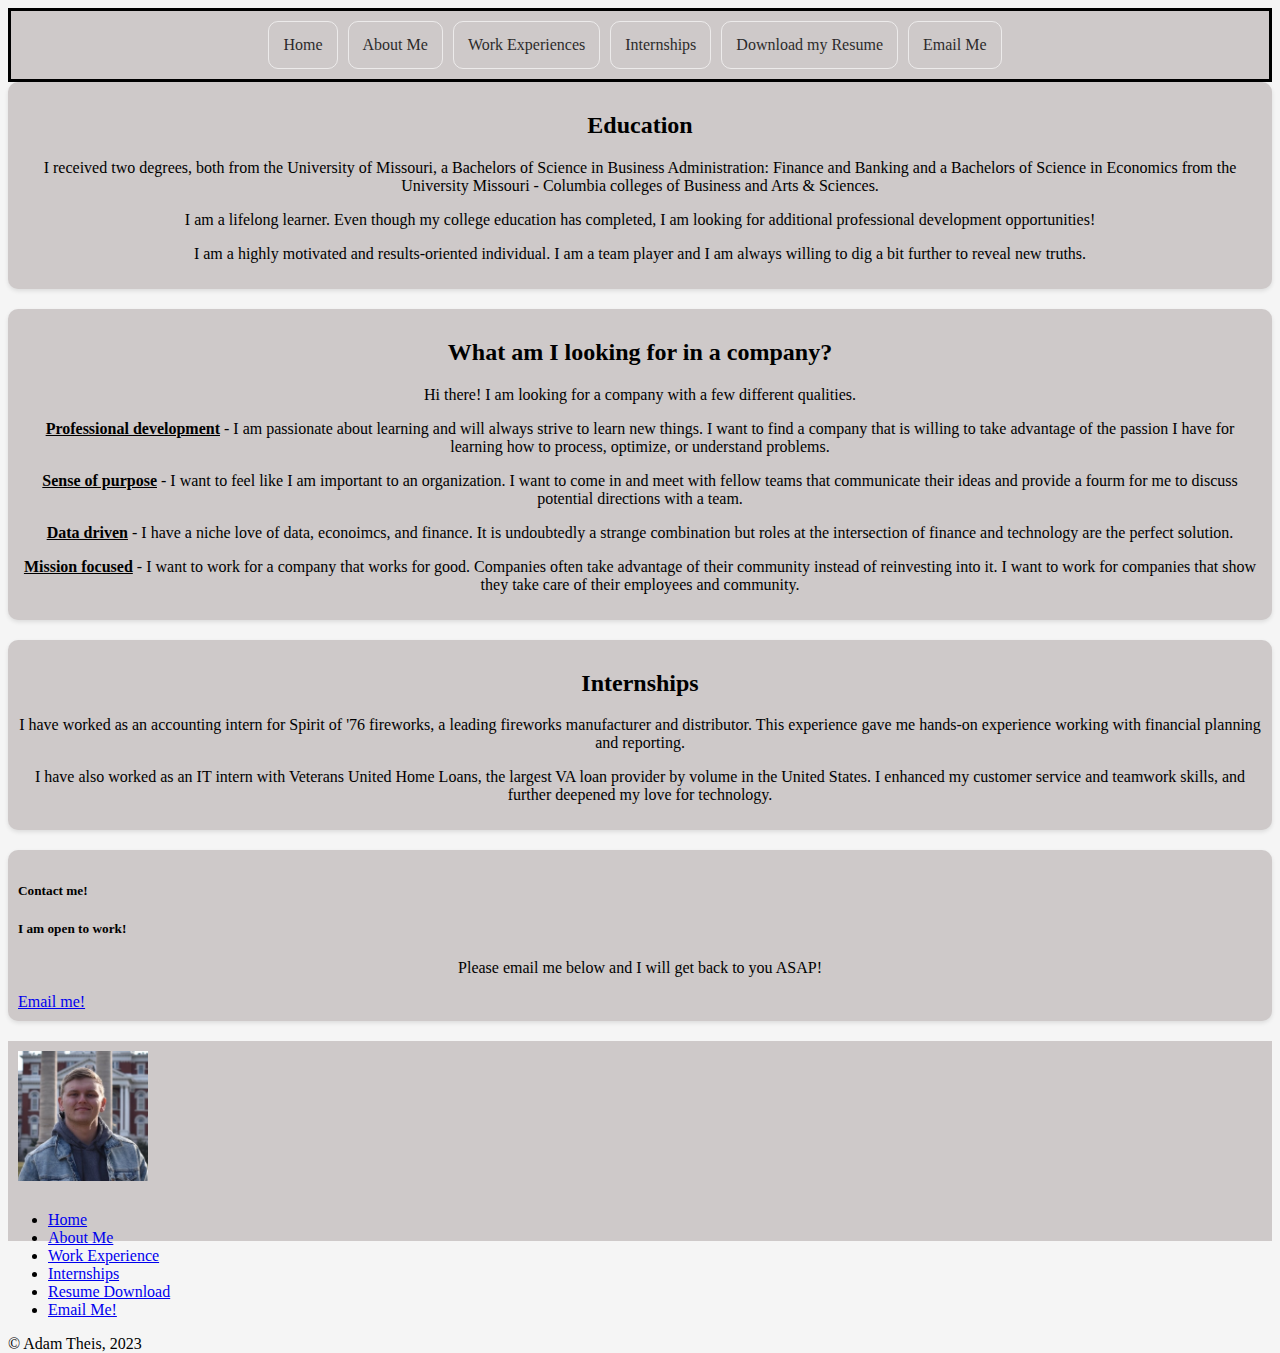
==== index.html @ 242945c1 "big changes to footer, and several pages" ====
<!DOCTYPE html>
<html>
  <head>
    <link href="https://cdn.jsdelivr.net/npm/bootstrap@5.3.0-alpha3/dist/css/bootstrap.min.css" rel="stylesheet" integrity="sha384-KK94CHFLLe+nY2dmCWGMq91rCGa5gtU4mk92HdvYe+M/SXH301p5ILy+dN9+nJOZ" crossorigin="anonymous">
<!-- Google tag (gtag.js) -->
<script async src="https://www.googletagmanager.com/gtag/js?id=G-XFF0DGGZYV"></script>
<script>
  window.dataLayer = window.dataLayer || [];
  function gtag(){dataLayer.push(arguments);}
  gtag('js', new Date());
  gtag('config', 'G-XFF0DGGZYV');
</script>

    <title>My Financial Analyst Website</title>
    <link rel="stylesheet" href="style.css">
  </head>
  <body>
    <script src="https://cdn.jsdelivr.net/npm/bootstrap@5.3.0-alpha3/dist/js/bootstrap.bundle.min.js" integrity="sha384-ENjdO4Dr2bkBIFxQpeoTz1HIcje39Wm4jDKdf19U8gI4ddQ3GYNS7NTKfAdVQSZe" crossorigin="anonymous"></script>
    <script src="nav.js"></script>
    <div class="navbar card-header">
      <nav id="navbar" class="timeline-navbar">
        <a href="index.html">Home</a>
        <a href="about.html">About Me</a>
        <a href="timeline.html">Work Experiences</a>
        <a href="internships.html">Internships</a>
        <a href="Resume.docx" download="Resume.docx">Download my Resume</a>
        <a href="mailto:adamhtheis@gmail.com">Email Me</a>
      </nav>
    </div>
    <main>
      <div class="container"><div class="about-section mt-2 w" id="about-me">
        <h2>Education</h2>
        <p>I received two degrees, both from the University of Missouri, a
          Bachelors of Science in Business Administration: Finance and Banking
          and a Bachelors of Science in Economics from the University Missouri -
          Columbia colleges of Business and Arts & Sciences.</p>
        <p>I am a lifelong learner. Even though my college education has
          completed, I am looking for additional professional development
          opportunities!</p>
        <p>I am a highly motivated and results-oriented individual. I am a team
          player and I am always willing to dig a bit further to reveal new
          truths.</p>
      </div>
      <div class="container">
      <div class="about-section mt-2" >
        <h2>What am I looking for in a company?</h2>
        <p>Hi there! I am looking for a company with a few different qualities.</p>
        <p><strong><u>Professional development</u></strong>  -  I am passionate about learning and 
          will always strive to learn new things. I want to find a company that is willing
          to take advantage of the passion I have for learning how to process, optimize, or understand problems.
       </p>
        <p><strong><u>Sense of purpose</u></strong>  -  I want to feel like I am important to an organization. I want to come in and meet
          with fellow teams that communicate their ideas and provide a fourm for me to discuss
          potential directions with a team.
       </p>

        <p><strong><u>Data driven</u></strong>  -  I have a niche love of data, econoimcs, and finance. It
          is undoubtedly a strange combination but roles at the intersection of finance and technology
          are the perfect solution.
       </p>

        <p><Strong><u>Mission focused</u></Strong>  -  I want to work for a company that works for good. Companies often take advantage of
           their community instead of reinvesting into it. I want to work for companies that show
           they take care of their employees and community.
      </div>
      

      <div class="about-section mt-2" id="my-work">
        <h2>Internships</h2>
        <p>I have worked as an accounting intern for Spirit of '76 fireworks, a
          leading fireworks manufacturer and distributor. This experience gave me hands-on 
        experience working with financial planning and reporting.</p>
        <p>I have also worked as an IT intern with Veterans United Home Loans, the largest VA loan
          provider by volume in the United States. I enhanced my customer service and teamwork skills, and
          further deepened my love for technology.  
        </p>
      </div>
      
        <div class="about-section" id="contact-me">

          <div class="card backgroundcol">
            <h5 class="card-header">Contact me!</h5>
            <div class="card-body">
              <h5 class="card-title">I am open to work!</h5>
              <p class="card-text">Please email me below and I will get back to you ASAP!</p>
              <a href="mailto:adamhtheis@gmail.com" class="btn btn-primary">Email me!</a>
            </div>
          </div>
        
      </main>
      
      <footer class="border-4 footer-bg py-3 my-4">
        <div class="container">
          <div class="row">
            <div class="col-md-2 d-flex align-items-center justify-content-center">
              <img src="Images/headshot.jpg" class="footimage rounded-circle">
            </div>
            <div class="col-md-10">
              <ul class="nav justify-content-end">
                <li class="nav-item"><a href="index.html" class="nav-link text-body-secondary">Home</a></li>
                <li class="nav-item"><a href="about.html" class="nav-link text-body-secondary">About Me</a></li>
                <li class="nav-item"><a href="timeline.html" class="nav-link text-body-secondary">Work Experience</a></li>
                <li class="nav-item"><a href="internship.html" class="nav-link text-body-secondary">Internships</a></li>
                <li class="nav-item"><a href="Resume.docx" download="Resume.docx" class="nav-link text-body-secondary">Resume Download</a></li>
                <li class="nav-item"><a href="mailto:adamhtheis@gmail.com" class="nav-link text-body-secondary">Email Me!</a></li>
              </ul>
            </div>
          </div>
          <div class="row">
            <div class="col-md-12">
              <p class="text-body-secondary text-end">&copy; Adam Theis, 2023</p>
            </div>
          </div>
        </div>
      </footer>
---- style.css ----
* {
  box-sizing: border-box;
}

body {
  background-color: whitesmoke;
  font-family: Georgia, serif;
}
.skills-container ul {
  margin-top: 0;
  margin-bottom: 0;
  padding: 0;
}
.timeline {
  position: relative;
  max-width: 1200px;
  margin: 0 auto;
}

.timeline::after {
  content: '';
  position: absolute;
  width: 6px;
  background-color: white;
  top: 0;
  bottom: 0;
  left: 50%;
  margin-left: -3px;
}



.tl::after {
  content: '';
  position: absolute;
  width: 25px;
  height: 25px;
  right: -12.5px;
  background-color: white;
  border: 4px solid #FF9F55;
  top: 15px;
  border-radius: 50%;
  z-index: 0;
}

.left {
  left: 0;
}

.right {
  left: 50%;
}

.left::before {
  content: " ";
  height: 0;
  position: absolute;
  top: 22px;
  width: 0;
  right: 30px;
  border: medium solid white;
  border-width: 10px 0 10px 10px;
  border-color: transparent transparent transparent white;
}

.right::before {
  content: " ";
  height: 0;
  position: absolute;
  top: 22px;
  width: 0;

  left: 30px;
  border: medium solid white;
  border-width: 10px 10px 10px 0;
  border-color: transparent white transparent transparent;
}

.right::after {
  left: -16px;
}

.content {
  padding: 20px 30px;
  background-color: white;
  position: relative;
  border-radius: 6px;
  
  
}

@media screen and (max-width: 600px) {
  .timeline::after {
      left: 31px;
  }

  .tl {
      width: 100%;
      padding-left: 70px;
      padding-right: 25px;
  }

  .tl::before {
      left: 60px;
      border: medium solid white;
      border-width: 10px 10px 10px 0;
      border-color: transparent white transparent transparent;
  }

  .left::after,
  .right::after {
      left: 15px;
  }

  .right {
      left: 0%;
  }
}
.navbar {
  display: flex;
  justify-content: center;
  background-color: #cec9c9;
  padding: 10px;
  z-index: 1000;
  position: relative;
  border-style: solid;
}

.navbar a {
  color: white;
  text-decoration: none;
  padding: 10px;
  border-radius: 5px;
  border: 1px solid rgba(255, 255, 255, 0.8);
          padding: 10px;
          border-radius: 10px;
          opacity: 0.8;
          margin-right: 10px;
}

.navbar a:hover {
  background-color: #FF9F55;
}
/* Navbar links */
#navbar a {
float: left;
display: block;
color: #000000;
text-align: center;
padding: 14px;
text-decoration: none;
} .sticky + .content {
padding-top: 180px;
}
.navbar-fixed {
  position: fixed;
  top: 0;
  left: 0;
  width: 100%;
  background-color: #cec9c9;
  z-index: 1;
  padding: 20px;
  display: flex;
  justify-content: center;
  border-style: solid;
}
/* Add your custom styles here */


.navbar a {
  color: #FFFFFF;
  text-decoration: none;
  margin-right: 10px;
}

.work-content {
  max-width: 80%;
  margin: 0 auto;
  padding: 20px;
  background-color: #cec9c9;
  border-radius: 6px;
  box-shadow: 0 2px 4px rgba(0, 0, 0, 0.1);
  margin-bottom: 20px;
}


.projects {
  background-color: #cec9c9;
  padding: 10px;
  border-radius: 10px;
  box-shadow: 0 2px 4px rgba(0, 0, 0, 0.1);
  margin-bottom: 5px;

  height: fit-content;
  flex-direction: column;
  justify-content: center;
  align-items: center;
  text-align: center;
  padding-left: 2%;
  padding-right: 2%;
  background-size: 500px;
}
.skills-container {
  background-color: #cec9c9;
  padding: 5px;
  box-shadow: 0 2px 4px rgba(0, 0, 0, 0.1);
  margin-bottom: 0;
  width: 350px;
  height: fit-content;
  text-align: start;
  line-height: 1;
  border-radius: 10px;
  word-spacing: 2px;
}


@media (min-width: 768px) {
  .grid-content {
    grid-template-columns: repeat(2, 1fr);
  }
}
form {
  margin-top: 20px;
  float: left;
  padding: 5px;
  max-width: 800px;
}

.form-group.left{
  margin-bottom: 5px;
  float: left;
  padding-right: 5px;
  
}
.form-group.right {
  margin-bottom: 10px;
  float: right
  
}

.form-groupmessage {
  display: block;
  margin-top: 20px;
}

.form-group label {
  flex: 0 0 100px;
  padding-right: 10px;
}

.form-group input,
.form-group textarea {
  flex: 1;
  padding: 10px;
  font-size: 16px;
  border: 1px solid #ccc;
  border-radius: 4px;
}

input[type="text"],
input[type="email"],
input[type="tel"],
textarea {
  display: block;
  width: 100%;
  padding: 10px;
  margin-bottom: 10px;
  font-size: 16px;
  border: 1px solid #ccc;
  border-radius: 4px;
}

input[type="submit"] {
  background-color: #333;
  color: #fff;
  padding: 10px 20px;
  font-size: 16px;
  border: none;
  border-radius: 4px;
  cursor: pointer;
}

input[type="submit"]:hover {
  background-color: #000;
}

.form-group.label-only {
  flex-direction: column;
}

.form-group.label-only label {
  flex: 0 0 auto;
}

.form-group.label-only input,
.form-group.label-only textarea {
  flex: 1;
  margin-top: 10px;
}

.form-group.message {
  flex-direction: column;
}

.form-group.message label {
  flex: 0 0 auto;
}

.form-group.message textarea {
  flex: 1;
  margin-top: 10px;
}

.twitter-tweet {
  display: flex;
}
.fbla-content {
  width: 600px;
  margin: 0 auto;
  padding: 20px;
  background-color: #cec9c9;
  border-radius: 6px;
  box-shadow: 0 2px 4px rgba(0, 0, 0, 0.1);
  margin-bottom: 20px;
  grid-column: auto;
}
.americanEnterprise {

  grid-template-columns: 1fr;
  grid-row-gap: 20px;
  align-items: center;
  text-align: center;
  max-width: 600px;
  margin: 0 auto;
  max-height: fit-content;
  height: 100%;
}

.navimage {
  max-width: 100px;
  height: auto;
  position: absolute;
  top: 10px;
  left: 10px;
}

.timeline-navbar {
  list-style: none;
  margin: 0;
  padding: 0;
  display: flex;
}

.timeline-navbar li {
  margin-right: 10px;
}

.internship {
  background-color: #cec9c9;
  padding: 10px;
  margin-bottom: 20px;
  border-radius: 5px;
  box-shadow: 0 2px 4px rgba(0, 0, 0, 0.1);
  display: inline-block;
  display: flex;
  flex-wrap: wrap;
        width: 700px;
        height: fit-content;
        padding: 5px;
        box-sizing: border-box;
}

.internship-title {
  font-weight: bold;
  margin-bottom: 10px;
}

.internship-description {
  margin-bottom: 10px;
}
.about-section {
  margin: 0 auto;
  padding: 10px;
  background-color: #cec9c9;
  border-radius: 10px;
  box-shadow: 0 2px 4px rgba(0, 0, 0, 0.1);
  margin-bottom: 20px;
}
.about-section h2 {
  text-align: center;
}
.about-section p {
  text-align:center;
}
.unordered-list {
    list-style-type: none; /* Remove bullets */
    padding: 0; /* Remove padding */
    margin: 0; /* Remove margins */
}
.tooltips {
  position: relative;
  cursor: pointer;
}

.tooltips::before {
  content: attr(data-tooltip);
  position: absolute;
  bottom: 100%;
  left: 50%;
  transform: translateX(-50%);
  padding: 4px 8px;
  background-color: #000;
  color: #fff;
  font-size: 14px;
  border-radius: 4px;
  opacity: 0;
  visibility: hidden;
  transition: opacity 0.3s ease, visibility 0.3s ease;
}

.tooltips:hover::before {
  opacity: 1;
  visibility: visible;
}


.skills-container h3 {
  margin: 0;
}
.horizontal-form {
  display: flex;
  flex-wrap: wrap;
  justify-content: space-between;
  max-width: 1200px;
  margin-left: 33.333%;
  margin-top: -125px;
}

.horizontal-form .form-group {
  flex: 0 0 calc(25% - 10px);
}

.horizontal-form label {
  display: inline;
}

.horizontal-form button {
  flex: 0 0 100%;
  
}
.footer-bg{
  background-color: #cec9c9;
  max-height: 200px;
}
.footer-grid {
  display: grid;
  grid-template-columns: auto 1fr; /* Added */
  grid-gap: 20px;
  text-align: center;
  max-width: 800px;
  margin: 0 auto;
  max-height: 150px;
}

.footimage {
  width: 150px;
  height: 150px;
  padding: 10px;
  align-items: start;
}
.contact-footer {
  margin-left: 400px;

}
.linkedin-iframe {
  width: 48%; 
  max-width: 600px; 
  height: 800px;
  margin: 0 auto; 
  border: 2px solid black; 
  border-radius: 10px; 
  box-shadow: 2px 2px 10px rgba(0, 0, 0, 0.1);
  display: flex grid;
  position: absolute;
  right: 5px;
  flex-wrap: wrap;
}
  .internship-layout {
  background-color: #cec9c9;
}
.accounting {
  background-color: #cec9c9;
}
.learningbg {
  background-color: #b6aeae;
}

.card-img-top {
  max-height: 200px;
  width: 175px;
  position: absolute;
  top: 8px;
  right: 16px;
}
.card {
  max-height: fit-content;
}

.so76 {
  max-height: 150px;
  width: 120px;
}

.imos {
  scale: 100%;
  height: 110px;
  width: 200px;
}
.candor {
  height: 125px;
  width: 125px;
}
.cardtext {
  z-index: 2000;
}
.vl { border-left: 6px solid gray;
  height: 1250px;
  position: absolute;
  left: 50%;
  margin-left: -3px;
  top: 0;
  margin-top: 144px;
}
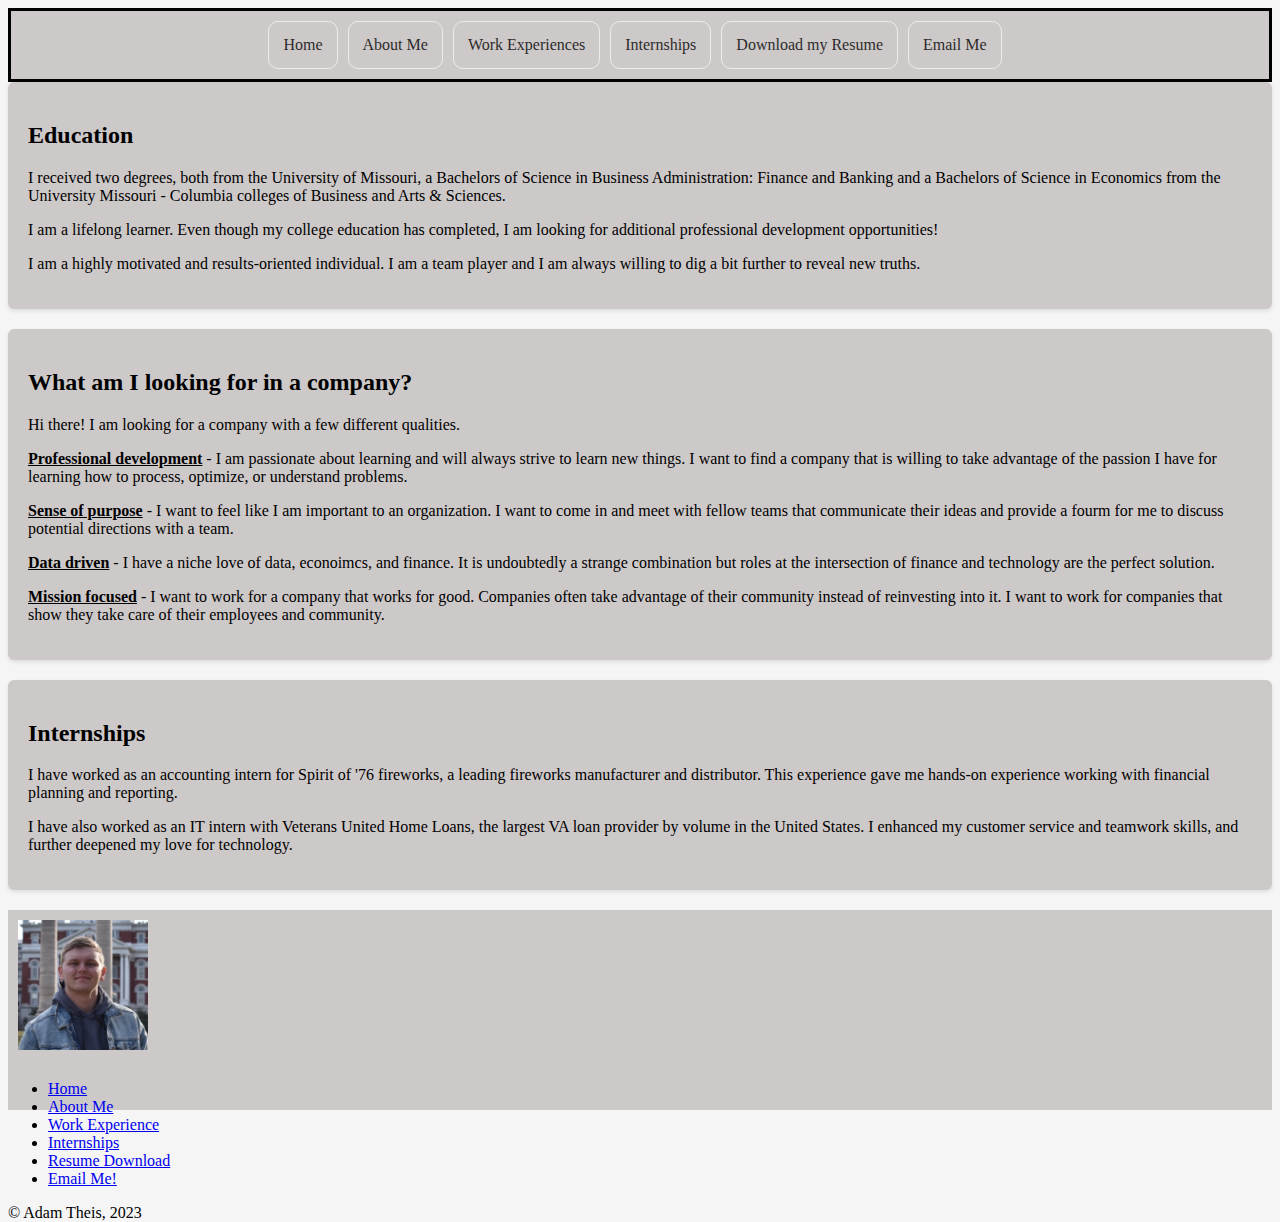
==== commit 5269a995: "updated index page and about page with card for  otto project" ====
--- a/index.html
+++ b/index.html
@@ -1,10 +1,17 @@
 <!DOCTYPE html>
 <html>
   <head>
-    <link href="https://cdn.jsdelivr.net/npm/bootstrap@5.3.0-alpha3/dist/css/bootstrap.min.css" rel="stylesheet" integrity="sha384-KK94CHFLLe+nY2dmCWGMq91rCGa5gtU4mk92HdvYe+M/SXH301p5ILy+dN9+nJOZ" crossorigin="anonymous">
-<!-- Google tag (gtag.js) -->
-<script async src="https://www.googletagmanager.com/gtag/js?id=G-XFF0DGGZYV"></script>
-<script>
+    <script type="text/javascript">
+      window.heap=window.heap||[],heap.load=function(e,t){window.heap.appid=e,window.heap.config=t=t||{};var r=document.createElement("script");r.type="text/javascript",r.async=!0,r.src="https://cdn.heapanalytics.com/js/heap-"+e+".js";var a=document.getElementsByTagName("script")[0];a.parentNode.insertBefore(r,a);for(var n=function(e){return function(){heap.push([e].concat(Array.prototype.slice.call(arguments,0)))}},p=["addEventProperties","addUserProperties","clearEventProperties","identify","resetIdentity","removeEventProperty","setEventProperties","track","unsetEventProperty"],o=0;o<p.length;o++)heap[p[o]]=n(p[o])};
+      heap.load("563421322");
+    </script>
+    <script src="https://cdn.jsdelivr.net/npm/bootstrap@5.3.0-alpha3/dist/js/bootstrap.bundle.min.js" integrity="sha384-ENjdO4Dr2bkBIFxQpeoTz1HIcje39Wm4jDKdf19U8gI4ddQ3GYNS7NTKfAdVQSZe" crossorigin="anonymous"></script>
+    <link
+      href="https://cdn.jsdelivr.net/npm/bootstrap@5.3.0-alpha3/dist/css/bootstrap.min.css"
+      rel="stylesheet"
+      integrity="sha384-KK94CHFLLe+nY2dmCWGMq91rCGa5gtU4mk92HdvYe+M/SXH301p5ILy+dN9+nJOZ"
+      crossorigin="anonymous">
+    <script>
   window.dataLayer = window.dataLayer || [];
   function gtag(){dataLayer.push(arguments);}
   gtag('js', new Date());
@@ -15,7 +22,7 @@
     <link rel="stylesheet" href="style.css">
   </head>
   <body>
-    <script src="https://cdn.jsdelivr.net/npm/bootstrap@5.3.0-alpha3/dist/js/bootstrap.bundle.min.js" integrity="sha384-ENjdO4Dr2bkBIFxQpeoTz1HIcje39Wm4jDKdf19U8gI4ddQ3GYNS7NTKfAdVQSZe" crossorigin="anonymous"></script>
+
     <script src="nav.js"></script>
     <div class="navbar card-header">
       <nav id="navbar" class="timeline-navbar">
@@ -27,9 +34,9 @@
         <a href="mailto:adamhtheis@gmail.com">Email Me</a>
       </nav>
     </div>
-    <main>
-      <div class="container"><div class="about-section mt-2 w" id="about-me">
-        <h2>Education</h2>
+    <div class="col-xxxl-11 themed-grid-col mt-3 mx-2">
+      <div class="col-xxxl-11 themed-grid-col work-content mt-3" id="about-me">
+        <h2 class="text-center">Education</h2>
         <p>I received two degrees, both from the University of Missouri, a
           Bachelors of Science in Business Administration: Finance and Banking
           and a Bachelors of Science in Economics from the University Missouri -
@@ -41,75 +48,87 @@
           player and I am always willing to dig a bit further to reveal new
           truths.</p>
       </div>
-      <div class="container">
-      <div class="about-section mt-2" >
-        <h2>What am I looking for in a company?</h2>
-        <p>Hi there! I am looking for a company with a few different qualities.</p>
-        <p><strong><u>Professional development</u></strong>  -  I am passionate about learning and 
-          will always strive to learn new things. I want to find a company that is willing
-          to take advantage of the passion I have for learning how to process, optimize, or understand problems.
-       </p>
-        <p><strong><u>Sense of purpose</u></strong>  -  I want to feel like I am important to an organization. I want to come in and meet
-          with fellow teams that communicate their ideas and provide a fourm for me to discuss
-          potential directions with a team.
-       </p>
+        <div class="container-xxxl-11 themed-grid-col work-content mt-3">
+          <h2 class="text-center">What am I looking for in a company?</h2>
+          <p>Hi there! I am looking for a company with a few different
+            qualities.</p>
+          <p><strong><u>Professional development</u></strong> - I am passionate
+            about learning and
+            will always strive to learn new things. I want to find a company
+            that is willing
+            to take advantage of the passion I have for learning how to process,
+            optimize, or understand problems.
+          </p>
+          <p><strong><u>Sense of purpose</u></strong> - I want to feel like I am
+            important to an organization. I want to come in and meet
+            with fellow teams that communicate their ideas and provide a fourm
+            for me to discuss
+            potential directions with a team.
+          </p>
 
-        <p><strong><u>Data driven</u></strong>  -  I have a niche love of data, econoimcs, and finance. It
-          is undoubtedly a strange combination but roles at the intersection of finance and technology
-          are the perfect solution.
-       </p>
+          <p><strong><u>Data driven</u></strong> - I have a niche love of data,
+            econoimcs, and finance. It
+            is undoubtedly a strange combination but roles at the intersection
+            of finance and technology
+            are the perfect solution.
+          </p>
 
-        <p><Strong><u>Mission focused</u></Strong>  -  I want to work for a company that works for good. Companies often take advantage of
-           their community instead of reinvesting into it. I want to work for companies that show
-           they take care of their employees and community.
-      </div>
-      
+          <p><strong><u>Mission focused</u></strong> - I want to work for a
+            company that works for good. Companies often take advantage of
+            their community instead of reinvesting into it. I want to work for
+            companies that show
+            they take care of their employees and community.
+          </div>
 
-      <div class="about-section mt-2" id="my-work">
-        <h2>Internships</h2>
-        <p>I have worked as an accounting intern for Spirit of '76 fireworks, a
-          leading fireworks manufacturer and distributor. This experience gave me hands-on 
-        experience working with financial planning and reporting.</p>
-        <p>I have also worked as an IT intern with Veterans United Home Loans, the largest VA loan
-          provider by volume in the United States. I enhanced my customer service and teamwork skills, and
-          further deepened my love for technology.  
-        </p>
-      </div>
-      
-        <div class="about-section" id="contact-me">
-
-          <div class="card backgroundcol">
-            <h5 class="card-header">Contact me!</h5>
-            <div class="card-body">
-              <h5 class="card-title">I am open to work!</h5>
-              <p class="card-text">Please email me below and I will get back to you ASAP!</p>
-              <a href="mailto:adamhtheis@gmail.com" class="btn btn-primary">Email me!</a>
+          <div class="col-xxxl-11 themed-grid-col work-content mt-3"
+            id="my-work">
+            <h2 class="text-center">Internships</h2>
+            <p>I have worked as an accounting intern for Spirit of '76
+              fireworks, a
+              leading fireworks manufacturer and distributor. This experience
+              gave me hands-on
+              experience working with financial planning and reporting.</p>
+            <p>I have also worked as an IT intern with Veterans United Home
+              Loans, the largest VA loan
+              provider by volume in the United States. I enhanced my customer
+              service and teamwork skills, and
+              further deepened my love for technology.
+            </p>
+          </div>
+</div>  
+          <footer class="border-4 footer-bg py-3 my-4">
+            <div class="container">
+              <div class="row">
+                <div
+                  class="col-md-2 d-flex align-items-center justify-content-center">
+                  <img src="Images/headshot.jpg"
+                    class="footimage rounded-circle">
+                </div>
+                <div class="col-md-10">
+                  <ul class="nav justify-content-end">
+                    <li class="nav-item"><a href="index.html"
+                        class="nav-link text-body-secondary">Home</a></li>
+                    <li class="nav-item"><a href="about.html"
+                        class="nav-link text-body-secondary">About Me</a></li>
+                    <li class="nav-item"><a href="timeline.html"
+                        class="nav-link text-body-secondary">Work Experience</a></li>
+                    <li class="nav-item"><a href="internship.html"
+                        class="nav-link text-body-secondary">Internships</a></li>
+                    <li class="nav-item"><a href="Resume.docx"
+                        download="Resume.docx"
+                        class="nav-link text-body-secondary">Resume
+                        Download</a></li>
+                    <li class="nav-item"><a href="mailto:adamhtheis@gmail.com"
+                        class="nav-link text-body-secondary">Email Me!</a>
+                    </li>
+                  </ul>
+                </div>
+              </div>
+              <div class="row">
+                <div class="col-md-12">
+                  <p class="text-body-secondary text-end">&copy; Adam Theis,
+                    2023</p>
+                </div>
+              </div>
             </div>
-          </div>
-        
-      </main>
-      
-      <footer class="border-4 footer-bg py-3 my-4">
-        <div class="container">
-          <div class="row">
-            <div class="col-md-2 d-flex align-items-center justify-content-center">
-              <img src="Images/headshot.jpg" class="footimage rounded-circle">
-            </div>
-            <div class="col-md-10">
-              <ul class="nav justify-content-end">
-                <li class="nav-item"><a href="index.html" class="nav-link text-body-secondary">Home</a></li>
-                <li class="nav-item"><a href="about.html" class="nav-link text-body-secondary">About Me</a></li>
-                <li class="nav-item"><a href="timeline.html" class="nav-link text-body-secondary">Work Experience</a></li>
-                <li class="nav-item"><a href="internship.html" class="nav-link text-body-secondary">Internships</a></li>
-                <li class="nav-item"><a href="Resume.docx" download="Resume.docx" class="nav-link text-body-secondary">Resume Download</a></li>
-                <li class="nav-item"><a href="mailto:adamhtheis@gmail.com" class="nav-link text-body-secondary">Email Me!</a></li>
-              </ul>
-            </div>
-          </div>
-          <div class="row">
-            <div class="col-md-12">
-              <p class="text-body-secondary text-end">&copy; Adam Theis, 2023</p>
-            </div>
-          </div>
-        </div>
-      </footer>+          </footer>--- a/style.css
+++ b/style.css
@@ -174,16 +174,22 @@
   margin-right: 10px;
 }
 
-.work-content {
-  max-width: 80%;
+.testimonials {
+
   margin: 0 auto;
   padding: 20px;
   background-color: #cec9c9;
   border-radius: 6px;
-  box-shadow: 0 2px 4px rgba(0, 0, 0, 0.1);
   margin-bottom: 20px;
 }
-
+.work-content{
+  box-shadow: 0 2px 4px rgba(0, 0, 0, 0.1);
+  margin: 0 auto;
+  padding: 20px;
+  background-color: #cec9c9;
+  border-radius: 6px;
+  margin-bottom: 20px;
+}
 
 .projects {
   background-color: #cec9c9;
@@ -194,9 +200,6 @@
 
   height: fit-content;
   flex-direction: column;
-  justify-content: center;
-  align-items: center;
-  text-align: center;
   padding-left: 2%;
   padding-right: 2%;
   background-size: 500px;
@@ -381,7 +384,7 @@
 }
 .about-section {
   margin: 0 auto;
-  padding: 10px;
+  padding: 5px;
   background-color: #cec9c9;
   border-radius: 10px;
   box-shadow: 0 2px 4px rgba(0, 0, 0, 0.1);
@@ -531,4 +534,14 @@
   margin-left: -3px;
   top: 0;
   margin-top: 144px;
-}+}
+.column1 {
+  width: 67.5%;
+}
+.ottocard{
+  box-shadow: 0 2px 4px rgba(0, 0, 0, 0.1);
+  background-color: #cec9c9;
+
+  padding: 20px;
+  border-radius: 6px;
+}
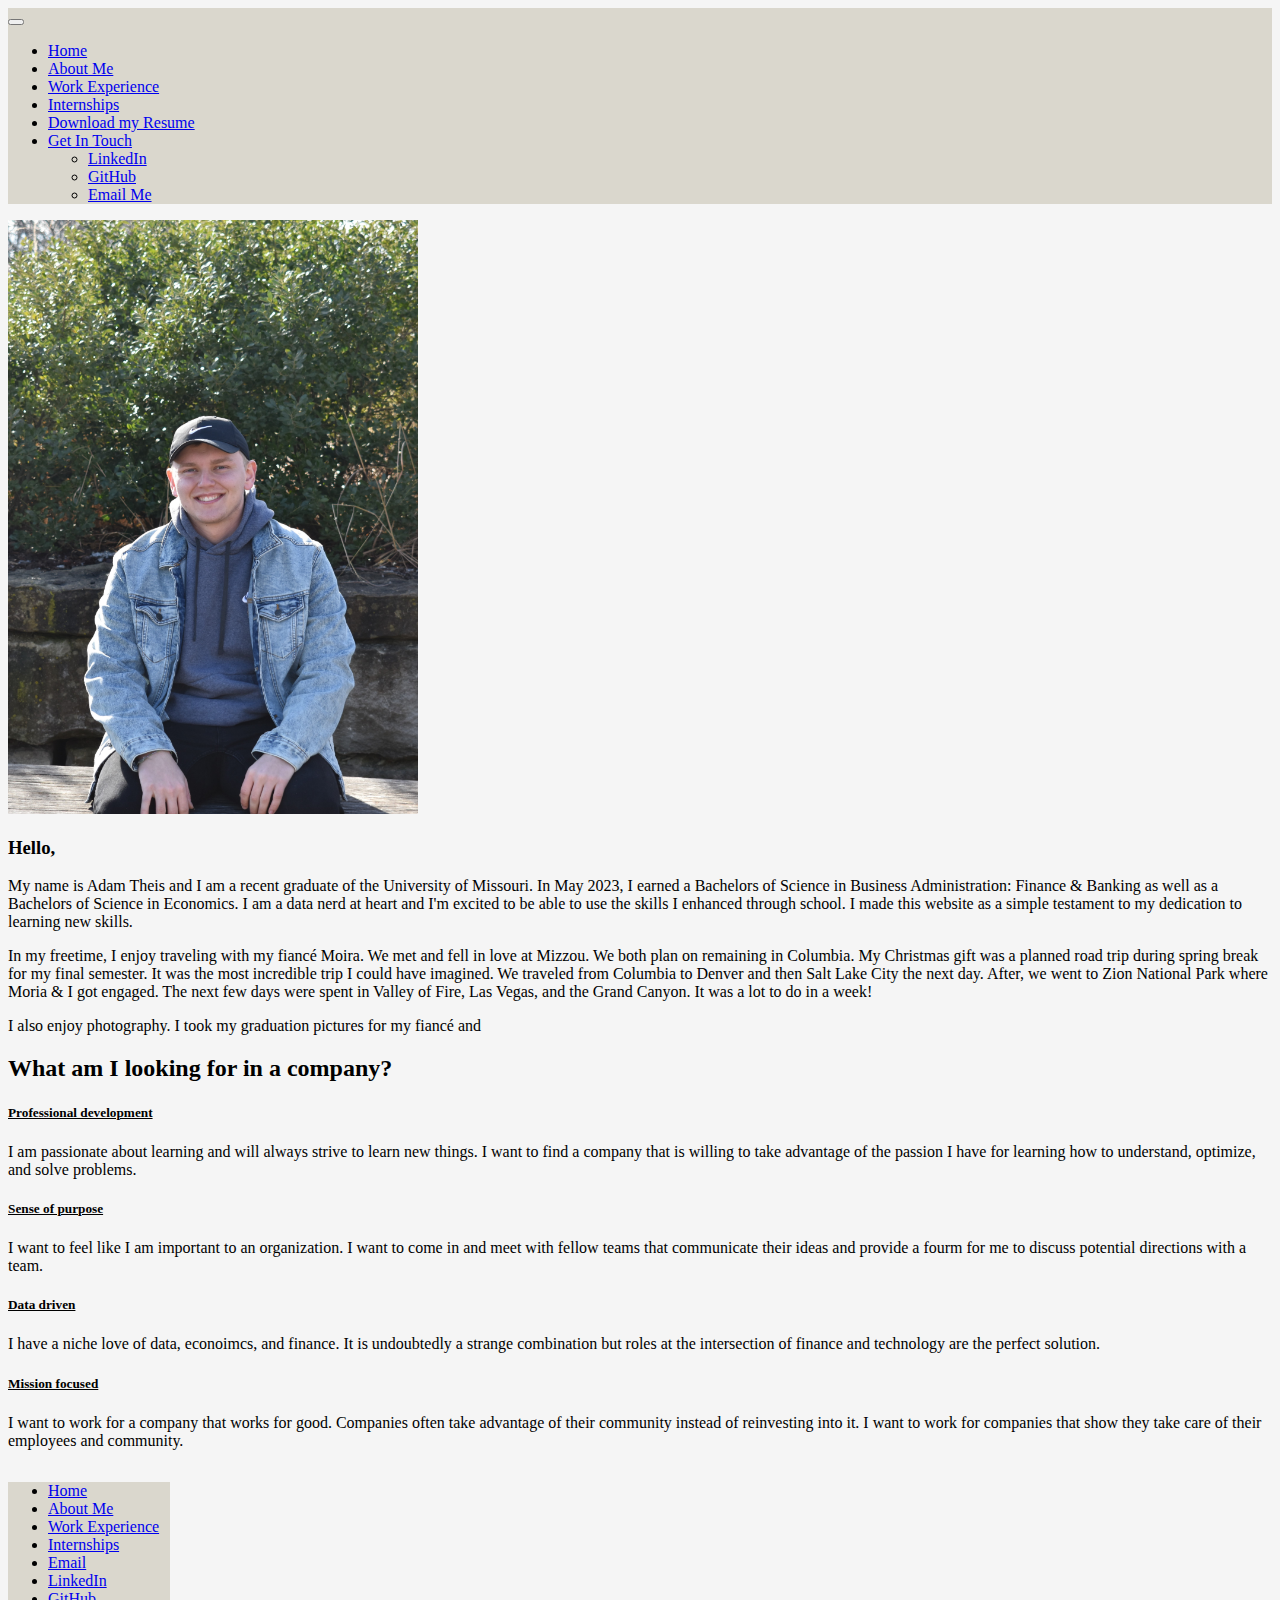
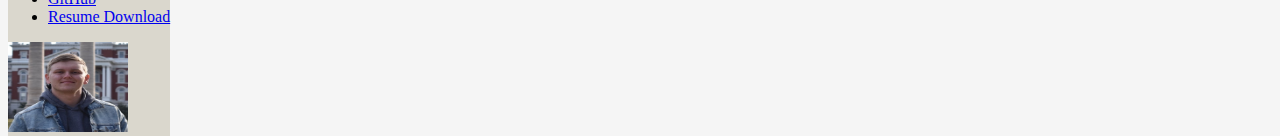
==== commit 4306f67c: "wow big big update." ====
--- a/index.html
+++ b/index.html
@@ -1,134 +1,201 @@
 <!DOCTYPE html>
 <html>
-  <head>
-    <script type="text/javascript">
-      window.heap=window.heap||[],heap.load=function(e,t){window.heap.appid=e,window.heap.config=t=t||{};var r=document.createElement("script");r.type="text/javascript",r.async=!0,r.src="https://cdn.heapanalytics.com/js/heap-"+e+".js";var a=document.getElementsByTagName("script")[0];a.parentNode.insertBefore(r,a);for(var n=function(e){return function(){heap.push([e].concat(Array.prototype.slice.call(arguments,0)))}},p=["addEventProperties","addUserProperties","clearEventProperties","identify","resetIdentity","removeEventProperty","setEventProperties","track","unsetEventProperty"],o=0;o<p.length;o++)heap[p[o]]=n(p[o])};
-      heap.load("563421322");
-    </script>
-    <script src="https://cdn.jsdelivr.net/npm/bootstrap@5.3.0-alpha3/dist/js/bootstrap.bundle.min.js" integrity="sha384-ENjdO4Dr2bkBIFxQpeoTz1HIcje39Wm4jDKdf19U8gI4ddQ3GYNS7NTKfAdVQSZe" crossorigin="anonymous"></script>
-    <link
-      href="https://cdn.jsdelivr.net/npm/bootstrap@5.3.0-alpha3/dist/css/bootstrap.min.css"
-      rel="stylesheet"
-      integrity="sha384-KK94CHFLLe+nY2dmCWGMq91rCGa5gtU4mk92HdvYe+M/SXH301p5ILy+dN9+nJOZ"
-      crossorigin="anonymous">
-    <script>
-  window.dataLayer = window.dataLayer || [];
-  function gtag(){dataLayer.push(arguments);}
-  gtag('js', new Date());
-  gtag('config', 'G-XFF0DGGZYV');
-</script>
-
-    <title>My Financial Analyst Website</title>
-    <link rel="stylesheet" href="style.css">
-  </head>
-  <body>
-
-    <script src="nav.js"></script>
-    <div class="navbar card-header">
-      <nav id="navbar" class="timeline-navbar">
-        <a href="index.html">Home</a>
-        <a href="about.html">About Me</a>
-        <a href="timeline.html">Work Experiences</a>
-        <a href="internships.html">Internships</a>
-        <a href="Resume.docx" download="Resume.docx">Download my Resume</a>
-        <a href="mailto:adamhtheis@gmail.com">Email Me</a>
-      </nav>
-    </div>
-    <div class="col-xxxl-11 themed-grid-col mt-3 mx-2">
-      <div class="col-xxxl-11 themed-grid-col work-content mt-3" id="about-me">
-        <h2 class="text-center">Education</h2>
-        <p>I received two degrees, both from the University of Missouri, a
-          Bachelors of Science in Business Administration: Finance and Banking
-          and a Bachelors of Science in Economics from the University Missouri -
-          Columbia colleges of Business and Arts & Sciences.</p>
-        <p>I am a lifelong learner. Even though my college education has
-          completed, I am looking for additional professional development
-          opportunities!</p>
-        <p>I am a highly motivated and results-oriented individual. I am a team
-          player and I am always willing to dig a bit further to reveal new
-          truths.</p>
-      </div>
-        <div class="container-xxxl-11 themed-grid-col work-content mt-3">
-          <h2 class="text-center">What am I looking for in a company?</h2>
-          <p>Hi there! I am looking for a company with a few different
-            qualities.</p>
-          <p><strong><u>Professional development</u></strong> - I am passionate
-            about learning and
-            will always strive to learn new things. I want to find a company
-            that is willing
-            to take advantage of the passion I have for learning how to process,
-            optimize, or understand problems.
+
+<head>
+  <script type="text/javascript">
+    window.heap = window.heap || [], heap.load = function (e, t) { window.heap.appid = e, window.heap.config = t = t || {}; var r = document.createElement("script"); r.type = "text/javascript", r.async = !0, r.src = "https://cdn.heapanalytics.com/js/heap-" + e + ".js"; var a = document.getElementsByTagName("script")[0]; a.parentNode.insertBefore(r, a); for (var n = function (e) { return function () { heap.push([e].concat(Array.prototype.slice.call(arguments, 0))) } }, p = ["addEventProperties", "addUserProperties", "clearEventProperties", "identify", "resetIdentity", "removeEventProperty", "setEventProperties", "track", "unsetEventProperty"], o = 0; o < p.length; o++)heap[p[o]] = n(p[o]) };
+    heap.load("563421322");
+  </script>
+  <script src="https://cdn.jsdelivr.net/npm/bootstrap@5.3.0-alpha3/dist/js/bootstrap.bundle.min.js"
+    integrity="sha384-ENjdO4Dr2bkBIFxQpeoTz1HIcje39Wm4jDKdf19U8gI4ddQ3GYNS7NTKfAdVQSZe"
+    crossorigin="anonymous"></script>
+  <link href="https://cdn.jsdelivr.net/npm/bootstrap@5.3.0-alpha3/dist/css/bootstrap.min.css" rel="stylesheet"
+    integrity="sha384-KK94CHFLLe+nY2dmCWGMq91rCGa5gtU4mk92HdvYe+M/SXH301p5ILy+dN9+nJOZ" crossorigin="anonymous">
+  <script>
+    window.dataLayer = window.dataLayer || [];
+    function gtag() { dataLayer.push(arguments); }
+    gtag('js', new Date());
+    gtag('config', 'G-XFF0DGGZYV');
+  </script>
+  <title>Home</title>
+  <link rel="stylesheet" href="style.css">
+  <script src="nav.js"></script>
+</head>
+<nav class="navbar navbar-expand-lg navbar-light sticky-top wolfcolor">
+  <div class="container-fluid ">
+
+    <button class="navbar-toggler" type="button" data-bs-toggle="collapse" data-bs-target="#navbarNavDropdown" aria-controls="navbarNavDropdown" aria-expanded="false" aria-label="Toggle navigation">
+      <span class="navbar-toggler-icon"></span>
+    </button>
+    <div class="collapse navbar-collapse" id="navbarNavDropdown">
+      <ul class="navbar-nav ms-auto me-4 text-black">
+        <li class="nav-item">
+          <a class="nav-link active" aria-current="page" href="index.html">Home</a>
+        </li>
+        <li class="nav-item">
+          <a class="nav-link "  href="about.html">About Me</a>
+        </li>
+        <li class="nav-item">
+          <a class="nav-link" href="timeline.html">Work Experience</a>
+        </li>
+        <li class="nav-item">
+          <a class="nav-link" href="internships.html">Internships</a>
+        </li>
+        <li class="nav-item">
+          <a class="nav-link" href="Resume.docx">Download my Resume</a>
+        </li>
+        <li class="nav-item dropdown">
+          <a class="nav-link dropdown-toggle" href="#" role="button" data-bs-toggle="dropdown" aria-expanded="false">
+            Get In Touch
+          </a>
+          <ul class="dropdown-menu">
+            <li><a class="dropdown-item" href="https://www.linkedin.com/in/adam-theis">LinkedIn</a></li>
+            <li><a class="dropdown-item" href="https://github.com/adamsieht">GitHub</a></li>
+            <li><a class="dropdown-item" href="mailto:adamhtheis@gmail.com">Email Me</a></li>
+          </ul>
+        </li>
+      </ul>
+    </div>
+  </div>
+</nav>
+<body>
+  <div class="container-fluid">
+    
+    <div class="row">
+      <div class="col-sm-4 d-flex justify-content-center align-items-center">
+        <div class="container">
+        <img src="DSC_0207.JPG" class="img-fluid p-2 winecolor rounded-3" style="max-height: 594px; z-index: 2;">
+      </div>
+    </div>
+      <div class="col-xl-8">
+        <div class="container mt-4 text-center">
+          <h3>Hello,</h3>
+          <p>
+            My name is Adam Theis and I am a recent graduate of the University of Missouri. In May 2023, I earned a
+            Bachelors of Science in Business Administration: Finance & Banking as well as a Bachelors of Science in
+            Economics. I am a data nerd at heart and I'm excited to be able to use the skills I enhanced through
+            school. I made this website as a simple testament to my dedication to learning new skills.
           </p>
-          <p><strong><u>Sense of purpose</u></strong> - I want to feel like I am
-            important to an organization. I want to come in and meet
-            with fellow teams that communicate their ideas and provide a fourm
-            for me to discuss
-            potential directions with a team.
+          <p>
+            In my freetime, I enjoy traveling with my fiancé Moira. We met and fell in love at Mizzou. We both plan on
+            remaining in Columbia. My Christmas gift was a planned road trip during spring break for my final semester.
+            It was the most incredible trip I could have imagined. We traveled from Columbia to Denver and then Salt
+            Lake City the next day. After, we went to Zion National Park where Moria & I got engaged. The next few days
+            were spent in Valley of Fire, Las Vegas, and the Grand Canyon. It was a lot to do in a week!
           </p>
-
-          <p><strong><u>Data driven</u></strong> - I have a niche love of data,
-            econoimcs, and finance. It
-            is undoubtedly a strange combination but roles at the intersection
-            of finance and technology
-            are the perfect solution.
-          </p>
-
-          <p><strong><u>Mission focused</u></strong> - I want to work for a
-            company that works for good. Companies often take advantage of
-            their community instead of reinvesting into it. I want to work for
-            companies that show
-            they take care of their employees and community.
+          <p>I also enjoy photography. I took my graduation pictures for my fiancé and</p>
+        </div>
+        <div class="container text-center mt-5 mb-4">
+          <div class="container">
+            <div class="row">
+              <h2 class="text-center mt-4 mb-5">What am I looking for in a company?</h2>
+              <div class="col">
+                <h5>
+                  <strong>
+                    <u>Professional development</u>
+                  </strong>
+                </h5>
+                I am passionate
+                about learning and
+                will always strive to learn new things. I want to find a company
+                that is willing
+                to take advantage of the passion I have for learning how to understand,
+                optimize, and solve problems.
+                </p>
+              </div>
+              <div class="col">
+                <h5>
+                  <strong>
+                    <u>Sense of purpose</u>
+                  </strong>
+                  </p>
+                </h5>
+                I want to feel like I am
+                important to an organization. I want to come in and meet
+                with fellow teams that communicate their ideas and provide a fourm
+                for me to discuss
+                potential directions with a team.
+                </h5>
+              </div>
+            </div>
+            <div class="row">
+              <div class="col">
+                <h5>
+                  <strong>
+                    <u>Data driven</u>
+                  </strong>
+                </h5>
+                <p>
+                  I have a niche love of data,
+                  econoimcs, and finance. It
+                  is undoubtedly a strange combination but roles at the intersection
+                  of finance and technology
+                  are the perfect solution.
+                </p>
+              </div>
+              <div class="col">
+                <h5>
+                  <strong>
+                    <u>Mission focused</u>
+                  </strong>
+                </h5>
+                <p>
+                  I want to work for a
+                  company that works for good. Companies often take advantage of
+                  their community instead of reinvesting into it. I want to work for
+                  companies that show
+                  they take care of their employees and community.
+                </p>
+              </div>
+            </div>
           </div>
-
-          <div class="col-xxxl-11 themed-grid-col work-content mt-3"
-            id="my-work">
-            <h2 class="text-center">Internships</h2>
-            <p>I have worked as an accounting intern for Spirit of '76
-              fireworks, a
-              leading fireworks manufacturer and distributor. This experience
-              gave me hands-on
-              experience working with financial planning and reporting.</p>
-            <p>I have also worked as an IT intern with Veterans United Home
-              Loans, the largest VA loan
-              provider by volume in the United States. I enhanced my customer
-              service and teamwork skills, and
-              further deepened my love for technology.
-            </p>
-          </div>
-</div>  
-          <footer class="border-4 footer-bg py-3 my-4">
-            <div class="container">
-              <div class="row">
-                <div
-                  class="col-md-2 d-flex align-items-center justify-content-center">
-                  <img src="Images/headshot.jpg"
-                    class="footimage rounded-circle">
-                </div>
-                <div class="col-md-10">
-                  <ul class="nav justify-content-end">
-                    <li class="nav-item"><a href="index.html"
-                        class="nav-link text-body-secondary">Home</a></li>
-                    <li class="nav-item"><a href="about.html"
-                        class="nav-link text-body-secondary">About Me</a></li>
-                    <li class="nav-item"><a href="timeline.html"
-                        class="nav-link text-body-secondary">Work Experience</a></li>
-                    <li class="nav-item"><a href="internship.html"
-                        class="nav-link text-body-secondary">Internships</a></li>
-                    <li class="nav-item"><a href="Resume.docx"
-                        download="Resume.docx"
-                        class="nav-link text-body-secondary">Resume
-                        Download</a></li>
-                    <li class="nav-item"><a href="mailto:adamhtheis@gmail.com"
-                        class="nav-link text-body-secondary">Email Me!</a>
-                    </li>
-                  </ul>
-                </div>
-              </div>
-              <div class="row">
-                <div class="col-md-12">
-                  <p class="text-body-secondary text-end">&copy; Adam Theis,
-                    2023</p>
-                </div>
-              </div>
-            </div>
-          </footer>+        </div>
+      </div>
+      </div>
+      </div>
+      
+    </div>
+  </div>
+</body>
+
+<div class="container-fluid" style="position: absolute;">
+  <footer class="wolfcolor">
+    <div class="row">
+      <div class="col">
+        <ul class="nav justify-content-center">
+          <li class="nav-item">
+            <a href="index.html" class="nav-link text-body-secondary">Home</a>
+          </li>
+          <li class="nav-item">
+            <a href="about.html" class="nav-link text-body-secondary">About Me</a>
+          </li>
+          <li class="nav-item">
+            <a href="timeline.html" class="nav-link text-body-secondary">Work Experience</a>
+          </li>
+          <li class="nav-item">
+            <a href="internship.html" class="nav-link text-body-secondary">Internships</a>
+          </li>
+          <li class="nav-item">
+            <a href="mailto:adamhtheis@gmail.com" class="nav-link text-body-secondary">Email</a>
+          </li>
+          <li class="nav-item">
+            <a href="https://www.linkedin.com/in/adam-theis" class="nav-link text-body-secondary">LinkedIn</a>
+          </li>
+          <li class="nav-item">
+            <a href="https://github.com/adamsieht" class="nav-link text-body-secondary">GitHub</a>
+          </li>
+          <li class="nav-item">
+            <a href="Resume.docx" download="Resume.docx" class="nav-link text-body-secondary">
+              Resume
+              Download
+            </a>
+          </li>
+        </ul>
+      </div>
+    </div>
+    <div class="row">
+      <img src="Images/headshot.jpg" class="rounded-circle position-relative bottom-0 start-50 translate-middle-x mb-2"
+        style="height:90px; width: 120px;">
+ 
+
+</footer>
--- a/style.css
+++ b/style.css
@@ -36,8 +36,8 @@
   position: absolute;
   width: 25px;
   height: 25px;
-  right: -12.5px;
-  background-color: white;
+  right: -12px;
+  background-color: #5B2333;
   border: 4px solid #FF9F55;
   top: 15px;
   border-radius: 50%;
@@ -117,82 +117,18 @@
       left: 0%;
   }
 }
-.navbar {
-  display: flex;
-  justify-content: center;
-  background-color: #cec9c9;
-  padding: 10px;
-  z-index: 1000;
-  position: relative;
-  border-style: solid;
-}
-
-.navbar a {
-  color: white;
-  text-decoration: none;
-  padding: 10px;
-  border-radius: 5px;
-  border: 1px solid rgba(255, 255, 255, 0.8);
-          padding: 10px;
-          border-radius: 10px;
-          opacity: 0.8;
-          margin-right: 10px;
-}
-
-.navbar a:hover {
-  background-color: #FF9F55;
-}
-/* Navbar links */
-#navbar a {
-float: left;
-display: block;
-color: #000000;
-text-align: center;
-padding: 14px;
-text-decoration: none;
-} .sticky + .content {
-padding-top: 180px;
-}
-.navbar-fixed {
-  position: fixed;
-  top: 0;
-  left: 0;
-  width: 100%;
-  background-color: #cec9c9;
-  z-index: 1;
-  padding: 20px;
-  display: flex;
-  justify-content: center;
-  border-style: solid;
-}
-/* Add your custom styles here */
-
-
-.navbar a {
-  color: #FFFFFF;
-  text-decoration: none;
-  margin-right: 10px;
-}
-
-.testimonials {
-
+
+.work-content{
+  
   margin: 0 auto;
   padding: 20px;
-  background-color: #cec9c9;
+  background-color: #F7F4F3;
   border-radius: 6px;
   margin-bottom: 20px;
 }
-.work-content{
-  box-shadow: 0 2px 4px rgba(0, 0, 0, 0.1);
-  margin: 0 auto;
-  padding: 20px;
-  background-color: #cec9c9;
-  border-radius: 6px;
-  margin-bottom: 20px;
-}
 
 .projects {
-  background-color: #cec9c9;
+  background-color: #F7F4F3;
   padding: 10px;
   border-radius: 10px;
   box-shadow: 0 2px 4px rgba(0, 0, 0, 0.1);
@@ -205,7 +141,7 @@
   background-size: 500px;
 }
 .skills-container {
-  background-color: #cec9c9;
+  background-color: #F7F4F3;
   padding: 5px;
   box-shadow: 0 2px 4px rgba(0, 0, 0, 0.1);
   margin-bottom: 0;
@@ -340,24 +276,8 @@
   height: 100%;
 }
 
-.navimage {
-  max-width: 100px;
-  height: auto;
-  position: absolute;
-  top: 10px;
-  left: 10px;
-}
-
-.timeline-navbar {
-  list-style: none;
-  margin: 0;
-  padding: 0;
-  display: flex;
-}
-
-.timeline-navbar li {
-  margin-right: 10px;
-}
+
+
 
 .internship {
   background-color: #cec9c9;
@@ -428,9 +348,7 @@
 }
 
 
-.skills-container h3 {
-  margin: 0;
-}
+
 .horizontal-form {
   display: flex;
   flex-wrap: wrap;
@@ -448,10 +366,9 @@
   display: inline;
 }
 
-.horizontal-form button {
-  flex: 0 0 100%;
-  
-}
+
+  
+
 .footer-bg{
   background-color: #cec9c9;
   max-height: 200px;
@@ -467,9 +384,9 @@
 }
 
 .footimage {
-  width: 150px;
-  height: 150px;
-  padding: 10px;
+  width: 50px;
+  height: 50px;
+
   align-items: start;
 }
 .contact-footer {
@@ -527,8 +444,8 @@
 .cardtext {
   z-index: 2000;
 }
-.vl { border-left: 6px solid gray;
-  height: 1250px;
+.vl { border-left: 6px solid #5B2333;
+  height: 1280px;
   position: absolute;
   left: 50%;
   margin-left: -3px;
@@ -540,8 +457,63 @@
 }
 .ottocard{
   box-shadow: 0 2px 4px rgba(0, 0, 0, 0.1);
-  background-color: #cec9c9;
+  background-color: #F7F4F3;
 
   padding: 20px;
   border-radius: 6px;
 }
+.browncolor {
+  background-color: #564D4A;
+}
+.whitecolor {
+  background-color: #F7F4F3;
+}
+.winecolor {
+  background-color: #F1B82D;
+}
+.redcolor {
+  background-color: #F24333;
+}
+.dredcolor {
+  background-color: #BA1B1D;
+}
+.wolfcolor {
+  background-color: #dad7cd;
+}
+
+.rectangle {
+  height: 590px;
+  width: 400px;
+  z-index: 1;
+  position: absolute; 
+  offset-position: right 10px top 10px;
+}
+.rectangle2 {
+  height: 590px;
+  width: 420px;
+  z-index: 1;
+  position: absolute; 
+  
+}
+
+.carousels {
+  margin-top: 380px;
+  background-color: #000000;
+  color: whitesmoke;
+}
+.bigbox {
+  min-height: 100px;
+  opacity: 100;
+  background-color: #F1B82D;
+  margin-top: -250px;
+  
+}
+
+.h3 {
+  margin-top: 3%
+}
+
+hr {
+  width: 110%;
+  margin-right: 5%;
+}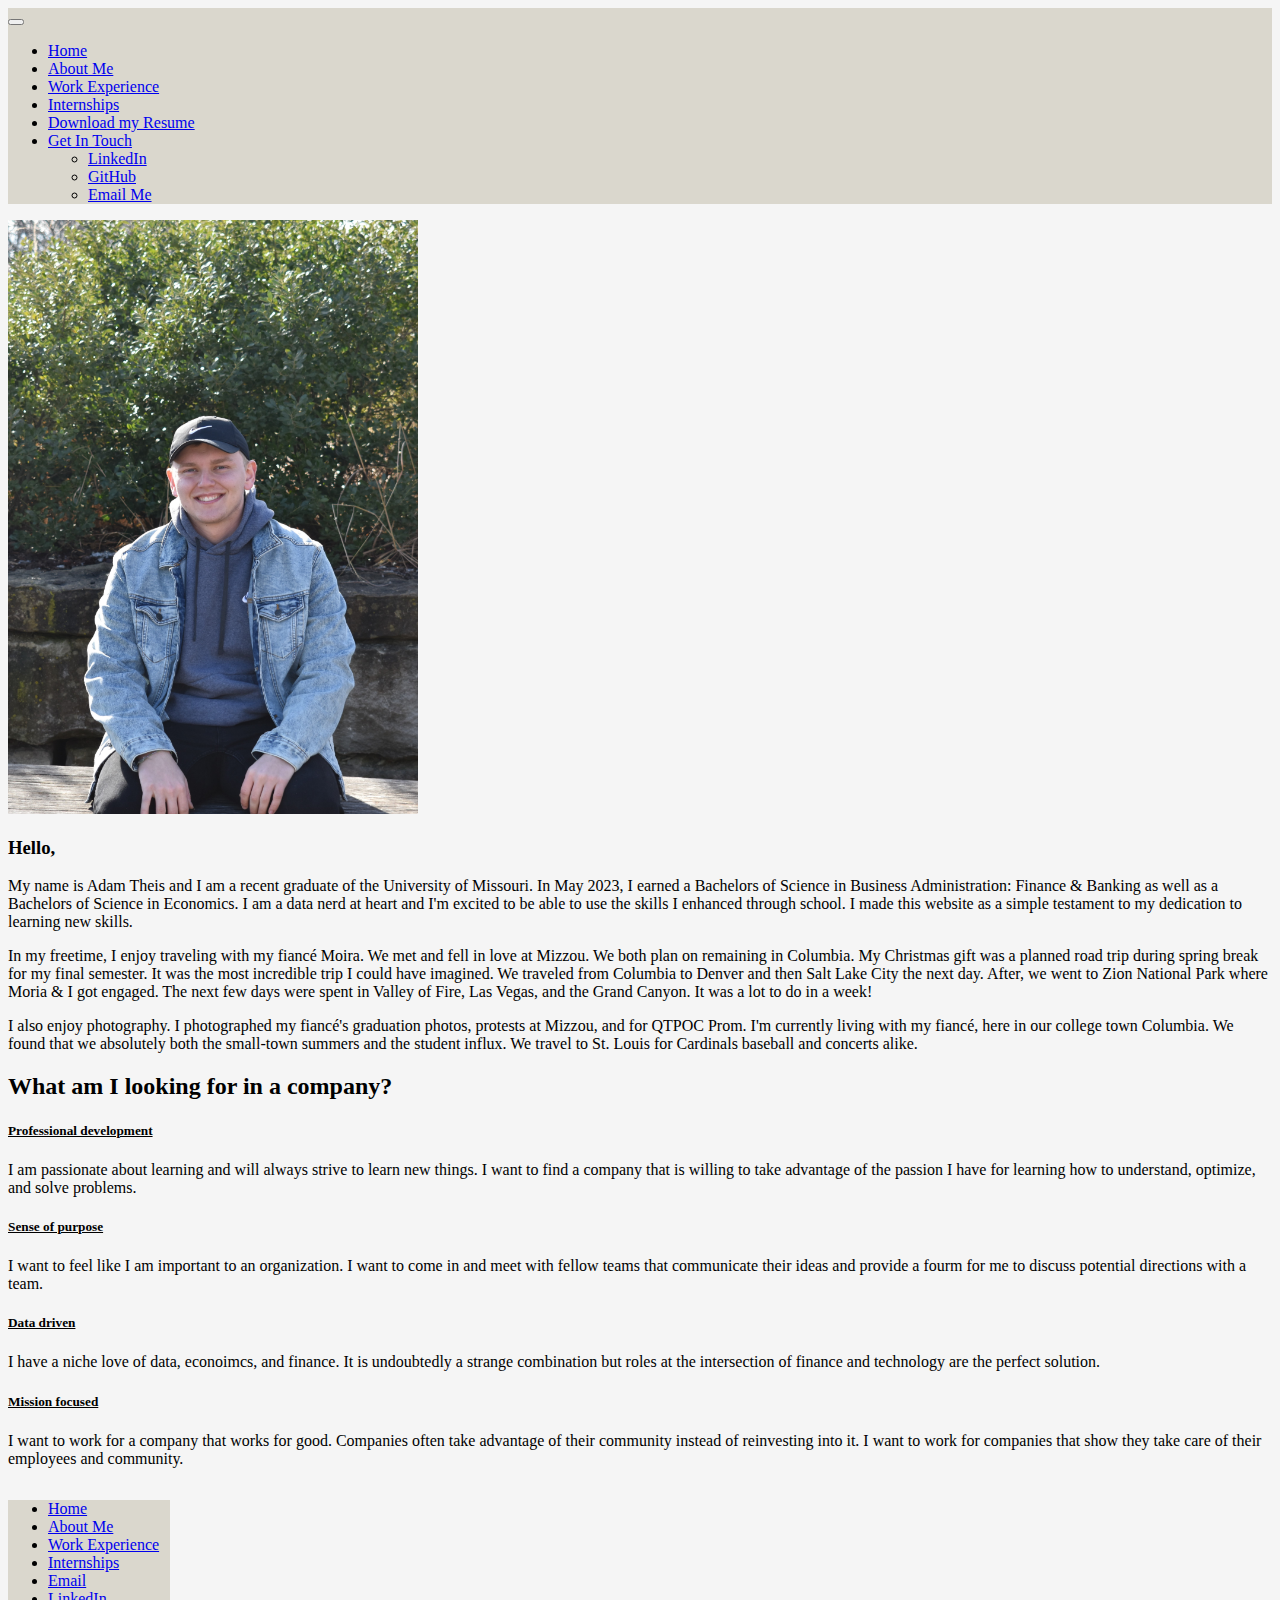
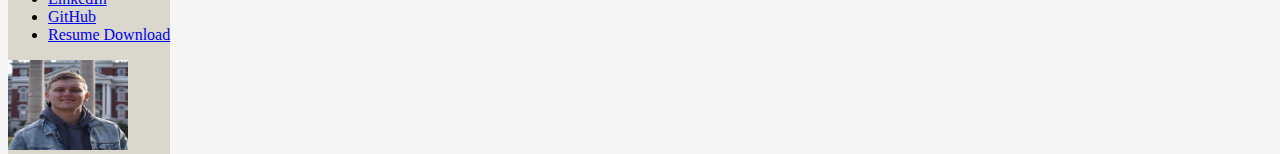
==== commit 9ff90144: "updated all pages to fix footer, fixed sizing on testimonials and about page." ====
--- a/index.html
+++ b/index.html
@@ -24,16 +24,17 @@
 <nav class="navbar navbar-expand-lg navbar-light sticky-top wolfcolor">
   <div class="container-fluid ">
 
-    <button class="navbar-toggler" type="button" data-bs-toggle="collapse" data-bs-target="#navbarNavDropdown" aria-controls="navbarNavDropdown" aria-expanded="false" aria-label="Toggle navigation">
+    <button class="navbar-toggler" type="button" data-bs-toggle="collapse" data-bs-target="#navbarNavDropdown"
+      aria-controls="navbarNavDropdown" aria-expanded="false" aria-label="Toggle navigation">
       <span class="navbar-toggler-icon"></span>
     </button>
     <div class="collapse navbar-collapse" id="navbarNavDropdown">
       <ul class="navbar-nav ms-auto me-4 text-black">
         <li class="nav-item">
-          <a class="nav-link active" aria-current="page" href="index.html">Home</a>
-        </li>
-        <li class="nav-item">
-          <a class="nav-link "  href="about.html">About Me</a>
+          <a class="nav-link" href="index.html">Home</a>
+        </li>
+        <li class="nav-item">
+          <a class="nav-link active" aria-current="page" href="about.html">About Me</a>
         </li>
         <li class="nav-item">
           <a class="nav-link" href="timeline.html">Work Experience</a>
@@ -63,8 +64,8 @@
     
     <div class="row">
       <div class="col-sm-4 d-flex justify-content-center align-items-center">
-        <div class="container">
-        <img src="DSC_0207.JPG" class="img-fluid p-2 winecolor rounded-3" style="max-height: 594px; z-index: 2;">
+        <div class="container d-flex justify-content-center">
+        <img src="DSC_0207.JPG" class="img-fluid p-2 winecolor rounded-3 justify-contents-center" style="max-height: 594px; z-index: 2;">
       </div>
     </div>
       <div class="col-xl-8">
@@ -83,7 +84,9 @@
             Lake City the next day. After, we went to Zion National Park where Moria & I got engaged. The next few days
             were spent in Valley of Fire, Las Vegas, and the Grand Canyon. It was a lot to do in a week!
           </p>
-          <p>I also enjoy photography. I took my graduation pictures for my fiancé and</p>
+          <p>I also enjoy photography. I photographed my fiancé's graduation photos, protests at Mizzou, and for QTPOC Prom.
+            I'm currently living with my fiancé, here in our college town Columbia. We found that we absolutely both the small-town
+            summers and the student influx. We travel to St. Louis for Cardinals baseball and concerts alike. </p>
         </div>
         <div class="container text-center mt-5 mb-4">
           <div class="container">
@@ -173,7 +176,7 @@
             <a href="timeline.html" class="nav-link text-body-secondary">Work Experience</a>
           </li>
           <li class="nav-item">
-            <a href="internship.html" class="nav-link text-body-secondary">Internships</a>
+            <a href="internships.html" class="nav-link text-body-secondary">Internships</a>
           </li>
           <li class="nav-item">
             <a href="mailto:adamhtheis@gmail.com" class="nav-link text-body-secondary">Email</a>
--- a/style.css
+++ b/style.css
@@ -37,7 +37,7 @@
   width: 25px;
   height: 25px;
   right: -12px;
-  background-color: #5B2333;
+  background-color: black;
   border: 4px solid #FF9F55;
   top: 15px;
   border-radius: 50%;
@@ -444,7 +444,7 @@
 .cardtext {
   z-index: 2000;
 }
-.vl { border-left: 6px solid #5B2333;
+.vl { border-left: 6px solid black;
   height: 1280px;
   position: absolute;
   left: 50%;
@@ -516,4 +516,7 @@
 hr {
   width: 110%;
   margin-right: 5%;
+}
+.imagewidth {
+  width: 100%;
 }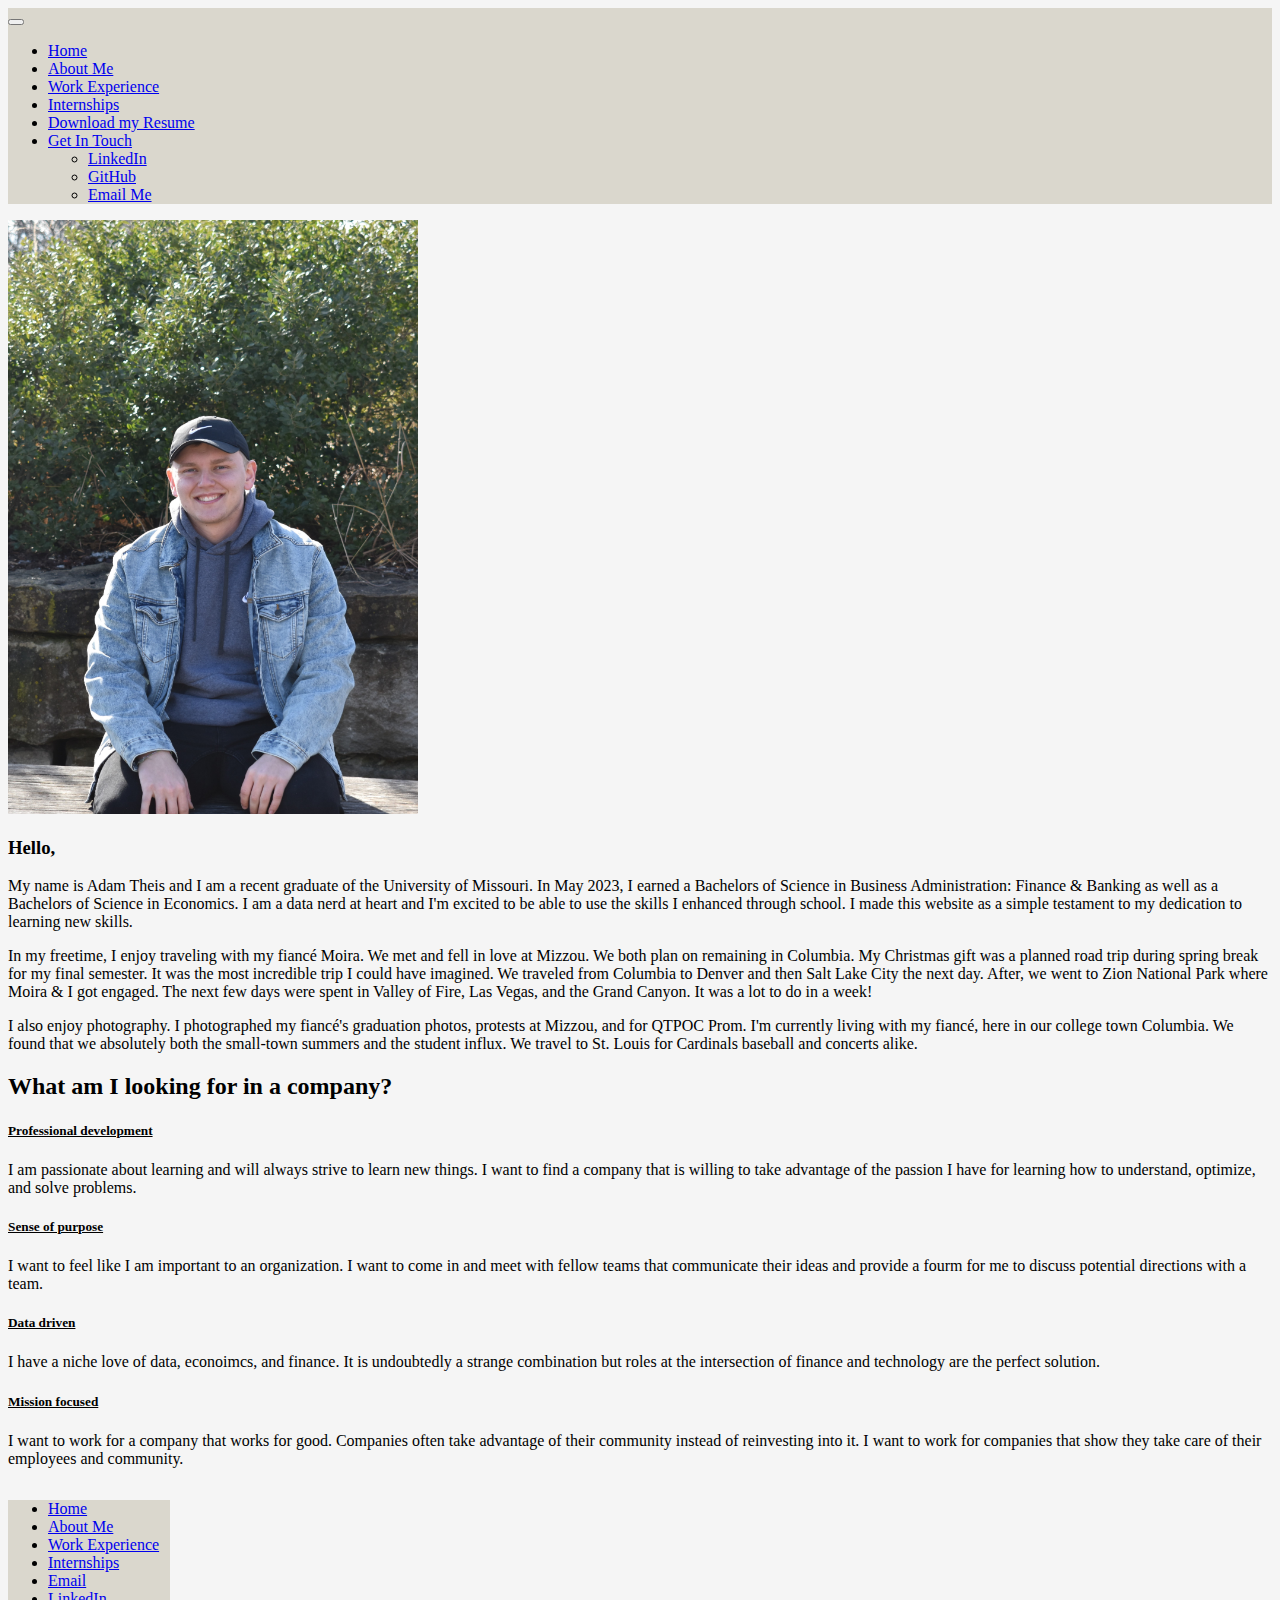
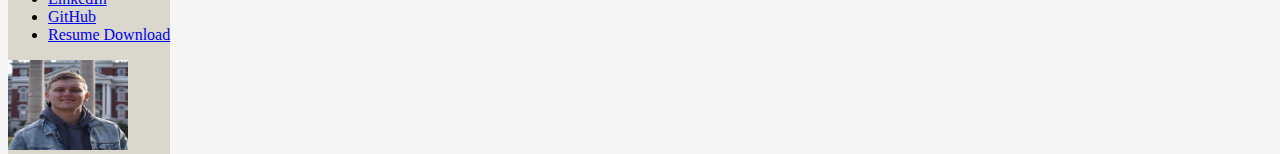
==== commit c613529b: "Update index.html" ====
--- a/index.html
+++ b/index.html
@@ -81,7 +81,7 @@
             In my freetime, I enjoy traveling with my fiancé Moira. We met and fell in love at Mizzou. We both plan on
             remaining in Columbia. My Christmas gift was a planned road trip during spring break for my final semester.
             It was the most incredible trip I could have imagined. We traveled from Columbia to Denver and then Salt
-            Lake City the next day. After, we went to Zion National Park where Moria & I got engaged. The next few days
+            Lake City the next day. After, we went to Zion National Park where Moira & I got engaged. The next few days
             were spent in Valley of Fire, Las Vegas, and the Grand Canyon. It was a lot to do in a week!
           </p>
           <p>I also enjoy photography. I photographed my fiancé's graduation photos, protests at Mizzou, and for QTPOC Prom.
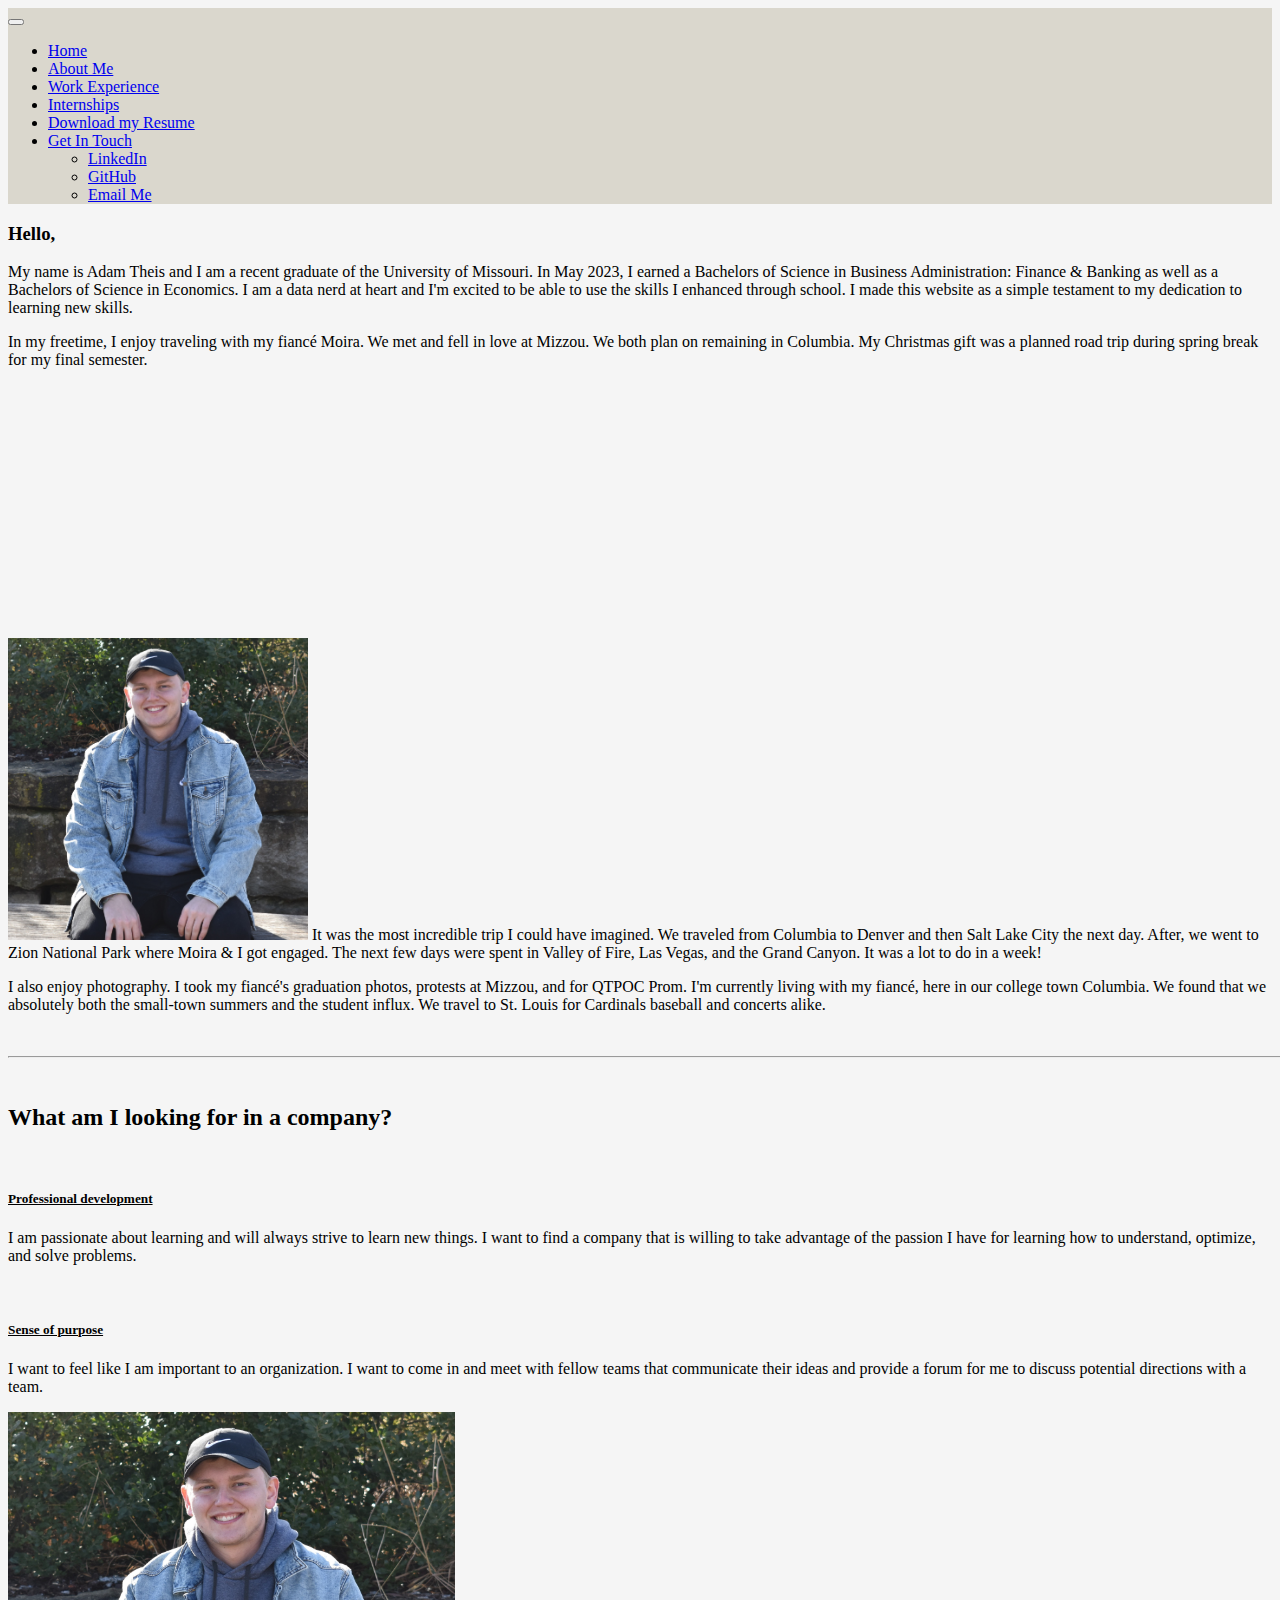
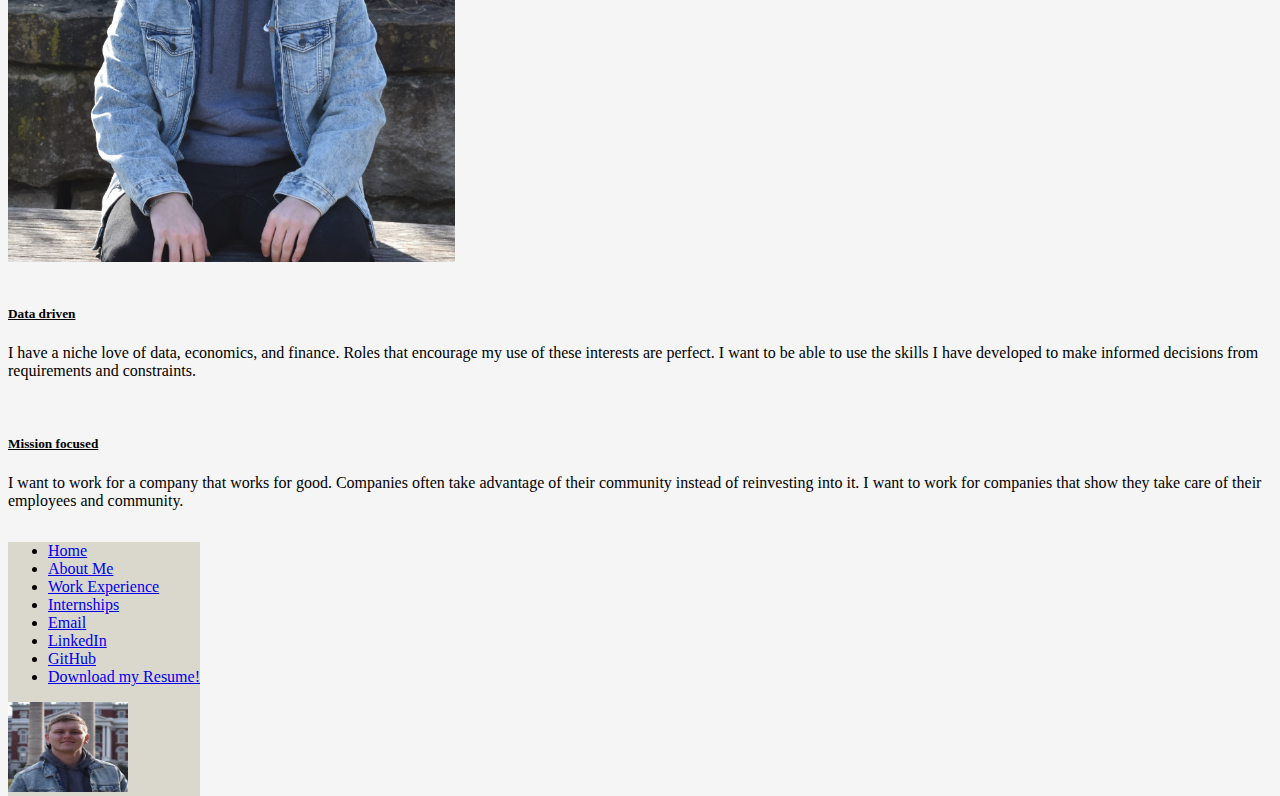
==== commit b18f1634: "updated mobile formatting" ====
--- a/index.html
+++ b/index.html
@@ -1,204 +1,214 @@
 <!DOCTYPE html>
 <html>
+  <head>
+      <!-- Header content !-->
+      <script type="text/javascript">
+        window.heap = window.heap || [], heap.load = function (e, t) { window.heap.appid = e, window.heap.config = t = t || {}; var r = document.createElement("script"); r.type = "text/javascript", r.async = !0, r.src = "https://cdn.heapanalytics.com/js/heap-" + e + ".js"; var a = document.getElementsByTagName("script")[0]; a.parentNode.insertBefore(r, a); for (var n = function (e) { return function () { heap.push([e].concat(Array.prototype.slice.call(arguments, 0))) } }, p = ["addEventProperties", "addUserProperties", "clearEventProperties", "identify", "resetIdentity", "removeEventProperty", "setEventProperties", "track", "unsetEventProperty"], o = 0; o < p.length; o++)heap[p[o]] = n(p[o]) };
+        heap.load("563421322");
+            </script>
+            <script src="https://cdn.jsdelivr.net/npm/bootstrap@5.3.0-alpha3/dist/js/bootstrap.bundle.min.js" integrity="sha384-ENjdO4Dr2bkBIFxQpeoTz1HIcje39Wm4jDKdf19U8gI4ddQ3GYNS7NTKfAdVQSZe" crossorigin="anonymous"></script>
+            <link
+                href="https://cdn.jsdelivr.net/npm/bootstrap@5.3.0-alpha3/dist/css/bootstrap.min.css"
+                rel="stylesheet"
+                integrity="sha384-KK94CHFLLe+nY2dmCWGMq91rCGa5gtU4mk92HdvYe+M/SXH301p5ILy+dN9+nJOZ"
+                crossorigin="anonymous"
+            >
+            <script>
+        window.dataLayer = window.dataLayer || [];
+        function gtag() { dataLayer.push(arguments); }
+        gtag('js', new Date());
+        gtag('config', 'G-XFF0DGGZYV');
+            </script>
+            <title>Home</title>
+            <link rel="stylesheet" href="style.css">
+  </head>
+  <body>
+      <!-- Navigation bar !-->
+      <header>
+           <nav class="navbar navbar-expand-lg navbar-light sticky-top wolfcolor">
+             <nav class="navbar navbar-expand-lg navbar-light sticky-top wolfcolor">
+                <div class="container-fluid ">
+                   <button
+                       class="navbar-toggler"
+                       type="button"
+                       data-bs-toggle="collapse"
+                       data-bs-target="#navbarNavDropdown"
+                       aria-controls="navbarNavDropdown"
+                       aria-expanded="false"
+                       aria-label="Toggle navigation"
+                   >
+                       <span class="navbar-toggler-icon"></span>
+                   </button>
+                   
+                   <div class="collapse navbar-collapse" id="navbarNavDropdown">
+                       <ul class="navbar-nav ms-auto me-4 text-black">
+                           <li class="nav-item">
+                               <a class="nav-link active" aria-current="page" href="index.html">Home</a>
+                           </li>
+                           <li class="nav-item">
+                               <a class="nav-link" href="about.html">About Me</a>
+                           </li>
+                           <li class="nav-item">
+                               <a class="nav-link" href="timeline.html">Work Experience</a>
+                           </li>
+                           <li class="nav-item">
+                               <a class="nav-link" href="internships.html">Internships</a>
+                           </li>
+                           <li class="nav-item">
+                               <a class="nav-link" href="Resume.docx">Download my Resume</a>
+                           </li>
+                           <li class="nav-item dropdown">
+                               <a
+                                   class="nav-link dropdown-toggle"
+                                   href="#"
+                                   role="button"
+                                   data-bs-toggle="dropdown"
+                                   aria-expanded="false"
+                               >
+                                   Get In Touch
+                               </a>
+                               <ul class="dropdown-menu">
+                                   <li>
+                                       <a class="dropdown-item" href="https://www.linkedin.com/in/adam-theis">LinkedIn</a>
+                                   </li>
+                                   <li>
+                                       <a class="dropdown-item" href="https://github.com/adamsieht">GitHub</a>
+                                   </li>
+                                   <li>
+                                       <a class="dropdown-item" href="mailto:adamhtheis@gmail.com">Email Me</a>
+                                   </li>
+                               </ul>
+                           </li>
+                       </ul>
+                   </div>
+               </div>
+           </nav>
+           </nav>
+       </header>
+       <main>
+           <div class="col-12">
+            
+               <div class="container mt-4 ">
+                   <!-- your introductory content -->
+                   <h3>Hello,</h3>  
+                   
+                    <!-- your image and its classes -->
+                   
+               
+                       <p>
+                           My name is Adam Theis and I am a recent graduate of the University of Missouri. In May 2023, I earned a
+                           Bachelors of Science in Business Administration: Finance & Banking as well as a Bachelors of Science in
+                           Economics. I am a data nerd at heart and I'm excited to be able to use the skills I enhanced through
+                           school. I made this website as a simple testament to my dedication to learning new skills.
+                       
+                       <p>
+                           In my freetime, I enjoy traveling with my fiancé Moira. We met and fell in love at Mizzou. We both plan on
+                           remaining in Columbia. My Christmas gift was a planned road trip during spring break for my final semester.</p><img src="DSC_0208.JPG" class=" p-1 bg-secondary rounded-3 d-flex flex-wrap float-end m-2 cropping d-md-none" style="z-index: 2; max-width: 300px">
+                           It was the most incredible trip I could have imagined. We traveled from Columbia to Denver and then Salt
+                           Lake City the next day. After, we went to Zion National Park where Moira & I got engaged. The next few days
+                           were spent in Valley of Fire, Las Vegas, and the Grand Canyon. It was a lot to do in a week!
+                       </p>
+                       <p>
+                           I also enjoy photography. I took my fiancé's graduation photos, protests at Mizzou, and for QTPOC Prom.
+                         I'm currently living with my fiancé, here in our college town Columbia. We found that we absolutely both the small-town
+                         summers and the student influx. We travel to St. Louis for Cardinals baseball and concerts alike.
+                       </p>
+               </div>
+              
+              
+                
+              </div>
+            
+               <br>
+               <hr>
+               <br>
+               <div class="row">
+               <h2 class="text-center mt-4 mb-5">What am I looking for in a company?</h2>
 
-<head>
-  <script type="text/javascript">
-    window.heap = window.heap || [], heap.load = function (e, t) { window.heap.appid = e, window.heap.config = t = t || {}; var r = document.createElement("script"); r.type = "text/javascript", r.async = !0, r.src = "https://cdn.heapanalytics.com/js/heap-" + e + ".js"; var a = document.getElementsByTagName("script")[0]; a.parentNode.insertBefore(r, a); for (var n = function (e) { return function () { heap.push([e].concat(Array.prototype.slice.call(arguments, 0))) } }, p = ["addEventProperties", "addUserProperties", "clearEventProperties", "identify", "resetIdentity", "removeEventProperty", "setEventProperties", "track", "unsetEventProperty"], o = 0; o < p.length; o++)heap[p[o]] = n(p[o]) };
-    heap.load("563421322");
-  </script>
-  <script src="https://cdn.jsdelivr.net/npm/bootstrap@5.3.0-alpha3/dist/js/bootstrap.bundle.min.js"
-    integrity="sha384-ENjdO4Dr2bkBIFxQpeoTz1HIcje39Wm4jDKdf19U8gI4ddQ3GYNS7NTKfAdVQSZe"
-    crossorigin="anonymous"></script>
-  <link href="https://cdn.jsdelivr.net/npm/bootstrap@5.3.0-alpha3/dist/css/bootstrap.min.css" rel="stylesheet"
-    integrity="sha384-KK94CHFLLe+nY2dmCWGMq91rCGa5gtU4mk92HdvYe+M/SXH301p5ILy+dN9+nJOZ" crossorigin="anonymous">
-  <script>
-    window.dataLayer = window.dataLayer || [];
-    function gtag() { dataLayer.push(arguments); }
-    gtag('js', new Date());
-    gtag('config', 'G-XFF0DGGZYV');
-  </script>
-  <title>Home</title>
-  <link rel="stylesheet" href="style.css">
-  <script src="nav.js"></script>
-</head>
-<nav class="navbar navbar-expand-lg navbar-light sticky-top wolfcolor">
-  <div class="container-fluid ">
+                <div class="col-md-4 col-xs-6 col-sm-6 text-center">
+                  <br>
+                   <h5><strong><u>Professional development</u></strong></h5>
+                   
+                   <p>I am passionate about learning and will always strive to learn new things.
+                      I want to find a company that is willing to take advantage of the passion
+                       I have for learning how to understand, optimize, and solve problems.</p>
+                       <br>
+                 <h5> <strong><u>Sense of purpose</u></strong></h5>
+                 <p>I want to feel like I am important to an organization. I want to come in and
+                  meet with fellow teams that communicate their ideas and provide a forum for
+                  me to discuss potential directions with a team.</p>
+                </div>
+                <div class="col-md-3 d-md-flex d-sm-none d-xs-none justify-content-center ">
+                    
+                      <img src="DSC_0208.JPG" class="img-fluid p-1 rounded-3 ms-3 d-xs-none d-sm-none d-md-flex d-lg-flex d-xl-flex bg-secondary" style="z-index: 2; max-height: 450px;">
+                  </div>
+              
+             <div class="col-md-4 col-xs-6 col-sm-6 text-center">
+              
+              <br>
+                 <h5><strong><u>Data driven</u></strong></h5>
+                 <p>I have a niche love of data, economics, and finance. Roles that encourage my
+                   use of these interests are perfect. I want to be able to use the skills I have
+                    developed to make informed decisions from requirements and constraints.</p>
+              <br>
+                 <h5><strong><u>Mission focused</u></strong></h5>
+                 <p>I want to work for a company that works for good. Companies often take advantage
+                   of their community instead of reinvesting into it. I want to work for companies
+                    that show they take care of their employees and community.</p>
+             </div>
+         </div>
 
-    <button class="navbar-toggler" type="button" data-bs-toggle="collapse" data-bs-target="#navbarNavDropdown"
-      aria-controls="navbarNavDropdown" aria-expanded="false" aria-label="Toggle navigation">
-      <span class="navbar-toggler-icon"></span>
-    </button>
-    <div class="collapse navbar-collapse" id="navbarNavDropdown">
-      <ul class="navbar-nav ms-auto me-4 text-black">
-        <li class="nav-item">
-          <a class="nav-link" href="index.html">Home</a>
-        </li>
-        <li class="nav-item">
-          <a class="nav-link active" aria-current="page" href="about.html">About Me</a>
-        </li>
-        <li class="nav-item">
-          <a class="nav-link" href="timeline.html">Work Experience</a>
-        </li>
-        <li class="nav-item">
-          <a class="nav-link" href="internships.html">Internships</a>
-        </li>
-        <li class="nav-item">
-          <a class="nav-link" href="Resume.docx">Download my Resume</a>
-        </li>
-        <li class="nav-item dropdown">
-          <a class="nav-link dropdown-toggle" href="#" role="button" data-bs-toggle="dropdown" aria-expanded="false">
-            Get In Touch
-          </a>
-          <ul class="dropdown-menu">
-            <li><a class="dropdown-item" href="https://www.linkedin.com/in/adam-theis">LinkedIn</a></li>
-            <li><a class="dropdown-item" href="https://github.com/adamsieht">GitHub</a></li>
-            <li><a class="dropdown-item" href="mailto:adamhtheis@gmail.com">Email Me</a></li>
-          </ul>
-        </li>
-      </ul>
-    </div>
-  </div>
-</nav>
-<body>
-  <div class="container-fluid">
-    
-    <div class="row">
-      <div class="col-sm-4 d-flex justify-content-center align-items-center">
-        <div class="container d-flex justify-content-center">
-        <img src="DSC_0207.JPG" class="img-fluid p-2 winecolor rounded-3 justify-contents-center" style="max-height: 594px; z-index: 2;">
-      </div>
-    </div>
-      <div class="col-xl-8">
-        <div class="container mt-4 text-center">
-          <h3>Hello,</h3>
-          <p>
-            My name is Adam Theis and I am a recent graduate of the University of Missouri. In May 2023, I earned a
-            Bachelors of Science in Business Administration: Finance & Banking as well as a Bachelors of Science in
-            Economics. I am a data nerd at heart and I'm excited to be able to use the skills I enhanced through
-            school. I made this website as a simple testament to my dedication to learning new skills.
-          </p>
-          <p>
-            In my freetime, I enjoy traveling with my fiancé Moira. We met and fell in love at Mizzou. We both plan on
-            remaining in Columbia. My Christmas gift was a planned road trip during spring break for my final semester.
-            It was the most incredible trip I could have imagined. We traveled from Columbia to Denver and then Salt
-            Lake City the next day. After, we went to Zion National Park where Moira & I got engaged. The next few days
-            were spent in Valley of Fire, Las Vegas, and the Grand Canyon. It was a lot to do in a week!
-          </p>
-          <p>I also enjoy photography. I photographed my fiancé's graduation photos, protests at Mizzou, and for QTPOC Prom.
-            I'm currently living with my fiancé, here in our college town Columbia. We found that we absolutely both the small-town
-            summers and the student influx. We travel to St. Louis for Cardinals baseball and concerts alike. </p>
-        </div>
-        <div class="container text-center mt-5 mb-4">
-          <div class="container">
-            <div class="row">
-              <h2 class="text-center mt-4 mb-5">What am I looking for in a company?</h2>
-              <div class="col">
-                <h5>
-                  <strong>
-                    <u>Professional development</u>
-                  </strong>
-                </h5>
-                I am passionate
-                about learning and
-                will always strive to learn new things. I want to find a company
-                that is willing
-                to take advantage of the passion I have for learning how to understand,
-                optimize, and solve problems.
-                </p>
-              </div>
-              <div class="col">
-                <h5>
-                  <strong>
-                    <u>Sense of purpose</u>
-                  </strong>
-                  </p>
-                </h5>
-                I want to feel like I am
-                important to an organization. I want to come in and meet
-                with fellow teams that communicate their ideas and provide a fourm
-                for me to discuss
-                potential directions with a team.
-                </h5>
-              </div>
+       </div>
+               </div>
             </div>
-            <div class="row">
-              <div class="col">
-                <h5>
-                  <strong>
-                    <u>Data driven</u>
-                  </strong>
-                </h5>
-                <p>
-                  I have a niche love of data,
-                  econoimcs, and finance. It
-                  is undoubtedly a strange combination but roles at the intersection
-                  of finance and technology
-                  are the perfect solution.
-                </p>
-              </div>
-              <div class="col">
-                <h5>
-                  <strong>
-                    <u>Mission focused</u>
-                  </strong>
-                </h5>
-                <p>
-                  I want to work for a
-                  company that works for good. Companies often take advantage of
-                  their community instead of reinvesting into it. I want to work for
-                  companies that show
-                  they take care of their employees and community.
-                </p>
-              </div>
-            </div>
-          </div>
-        </div>
-      </div>
-      </div>
-      </div>
-      
-    </div>
-  </div>
-</body>
+               
+           </div>
+        </main>
+       <footer class=" container-fluid wolfcolor mt-2">
+           
+               <div class="row">
+                   <!-- your footer navigation content -->
+                   <div class="container-fluid" style="position: absolute;">
+                     <footer class="wolfcolor">
+                         <div class="row">
+                             <div class="col">
+                                 <ul class="nav justify-content-center">
+                                     <li class="nav-item">
+                                        <a href="index.html" class="nav-link text-body-secondary">Home</a>
+                                       </li>
+                                     <li class="nav-item">
+                                         <a href="about.html" class="nav-link text-body-secondary">About Me</a>
+                                       </li>
+                                     <li class="nav-item">
+                                         <a href="timeline.html" class="nav-link text-body-secondary">Work Experience</a>
+                                      </li>
+                                     <li class="nav-item">
+                                         <a href="internships.html" class="nav-link text-body-secondary">Internships</a>
+                                      </li>
+                                     <li class="nav-item">
+                                         <a href="mailto:adamhtheis@gmail.com" class="nav-link text-body-secondary">Email</a>
+                                       </li>
+                                     <li class="nav-item">
+                                         <a href="https://www.linkedin.com/in/adam-theis" class="nav-link text-body-secondary">LinkedIn</a>
+                                       </li>
+                                     <li class="nav-item">
+                                         <a href="https://github.com/adamsieht" class="nav-link text-body-secondary">GitHub</a>
+                                       </li>
+                                     <li class="nav-item">
+                                         <a href="Resume.docx" download="Resume.docx" class="nav-link text-body-secondary">
+                                           Download my Resume!
+                                         </a>
+                                       </li>
+                                 </ul>
+                             </div>
+                         
+                         <div class="row">
+                             <img src="Images/headshot.jpg" class="rounded-circle position-relative bottom-0 start-50 translate-middle-x mb-2" style="height:90px; width: 120px;">
+                         </footer>
+                     
+                     
+           </div>
+       </footer>
+   </body>
+</html>
 
-<div class="container-fluid" style="position: absolute;">
-  <footer class="wolfcolor">
-    <div class="row">
-      <div class="col">
-        <ul class="nav justify-content-center">
-          <li class="nav-item">
-            <a href="index.html" class="nav-link text-body-secondary">Home</a>
-          </li>
-          <li class="nav-item">
-            <a href="about.html" class="nav-link text-body-secondary">About Me</a>
-          </li>
-          <li class="nav-item">
-            <a href="timeline.html" class="nav-link text-body-secondary">Work Experience</a>
-          </li>
-          <li class="nav-item">
-            <a href="internships.html" class="nav-link text-body-secondary">Internships</a>
-          </li>
-          <li class="nav-item">
-            <a href="mailto:adamhtheis@gmail.com" class="nav-link text-body-secondary">Email</a>
-          </li>
-          <li class="nav-item">
-            <a href="https://www.linkedin.com/in/adam-theis" class="nav-link text-body-secondary">LinkedIn</a>
-          </li>
-          <li class="nav-item">
-            <a href="https://github.com/adamsieht" class="nav-link text-body-secondary">GitHub</a>
-          </li>
-          <li class="nav-item">
-            <a href="Resume.docx" download="Resume.docx" class="nav-link text-body-secondary">
-              Resume
-              Download
-            </a>
-          </li>
-        </ul>
-      </div>
-    </div>
-    <div class="row">
-      <img src="Images/headshot.jpg" class="rounded-circle position-relative bottom-0 start-50 translate-middle-x mb-2"
-        style="height:90px; width: 120px;">
- 
-
-</footer>
--- a/style.css
+++ b/style.css
@@ -519,4 +519,8 @@
 }
 .imagewidth {
   width: 100%;
+}
+
+.cropping {
+  margin-top: 20%;
 }